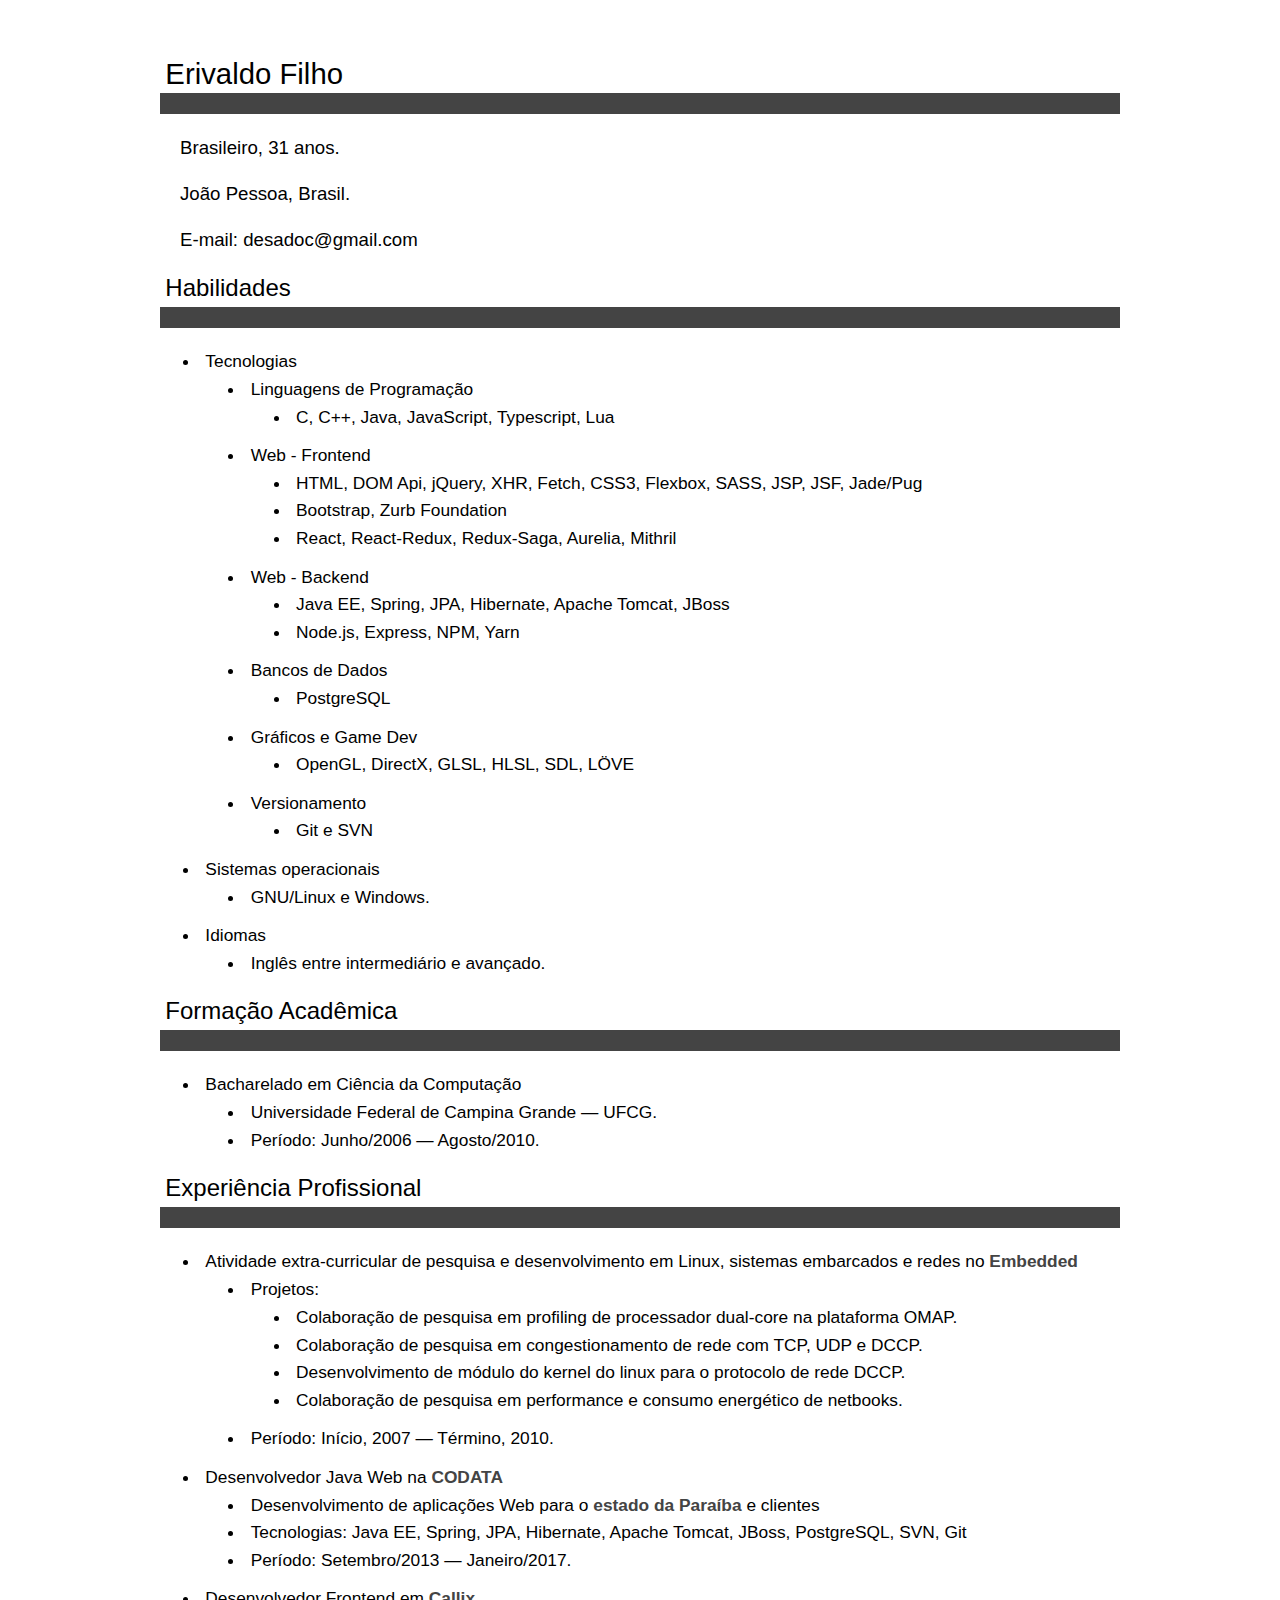
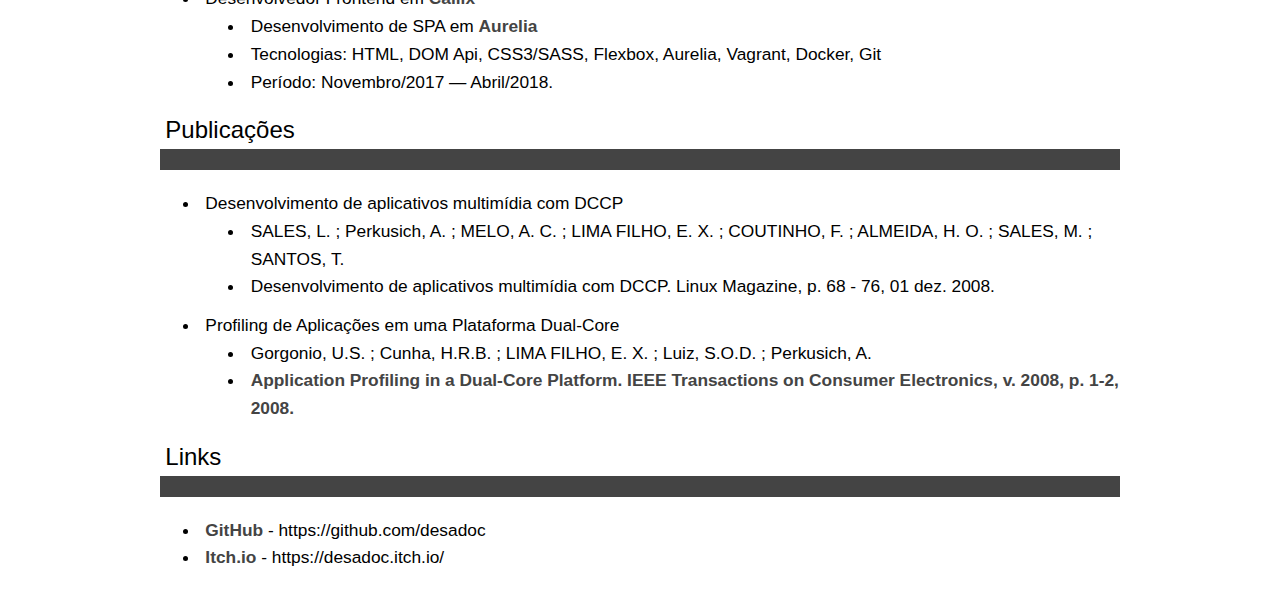
==== cv/index.html @ 2cf868a5 "small update to CV and fixed an error" ====
<html><head><meta http-equiv="Content-Type" content="text/html; charset=UTF-8"/><meta charset="utf-8"/><title>Curriculum Vitae</title><style>//- original html version saved from
//  https://github.com/n2liquid/curriculum
//  or
//- https://rawgithub.com/
//- n2liquid/curriculum-vitae/template/guilherme-vieira-cv.html

	@font-face
	{
		font-family: 'Open Sans';
		font-style: normal;
		font-weight: 300;
		src: url([data-uri]) format('woff');
	}
	*
	{
		-moz-box-sizing: border-box;
		box-sizing: border-box;
	}
	html:not([lang]) [lang]:not([lang="pt-BR"])
	, html[lang="pt-BR"] [lang]:not([lang="pt-BR"])
	, html[lang="en-US"] [lang]:not([lang="en-US"])
	{
		display: none;
	}
	@page
	{
		margin-top: 25mm;
		margin-bottom: 30mm;
		margin-left: 18mm;
		margin-right: 18mm;
	}
	body
	{
		margin: 0;
		font-family: 'Open Sans', 'Helvetica Neue', Helvetica, sans-serif;
		font-size: 13pt;
		line-height: 160%;
	}
	@media screen
	{
		body
		{
			margin-top: 60px;
		}
	}
	a:link
	, a:visited
	{
		color: #444;
		font-weight: bolder;
		text-decoration: none;
	}
	a:hover
	{
		color: #666;
		text-decoration: underline;
	}
	main
	{
		min-width: 496px;
		max-width: 960px;
		margin: 0 auto;
	}
	h1
	, h2
	{
		border-bottom: 16pt solid #444;
		padding: 4pt;
		padding-top: 0;
		font-weight: normal;
	}
	h1
	{
		font-size: 22pt;
	}
	h2
	{
		font-size: 18pt;
	}
	p + ul
	, p + ol
	{
		margin-top: -10px;
	}
	header p
	, header ul
	{
		font-size: 14pt;
	}
	header p
	{
		padding-left: 20px;
	}
	header ul
	{
		list-style-type: none;
	}
	header li
	{
		margin-bottom: 10pt;
	}
	ul
	, ol
	{
		list-style-type: disc;
	}
	li
	{
		padding-left: 4pt;
	}
	li:last-child
	{
		margin-bottom: 8pt;
	}
	body:not(.show-hidden) .hidden
	{
		display: none;
	}
	body.show-hidden .hidden
	{
		opacity: 0.3;
	}
	.page-break
	{
		border-top: 1px dashed lightgrey;
		page-break-before: always;
	}
	.hidden.page-break
	{
		page-break-before: auto;
	}
	@media print
	{
		.page-break
		{
			border-top: 0;
		}
	}

</style></head><body><main><header><h1 class="introduction-heading">Erivaldo Filho</h1><p><span lang="pt-BR">Brasileiro, 31 anos.</span><span lang="en-US">Brazilian, 31 years old.</span></p><p><span lang="pt-BR">João Pessoa, Brasil.</span><span lang="en-US">João Pessoa, Brazil.</span></p><p><span lang="pt-BR">E-mail: desadoc@gmail.com</span><span lang="en-US">E-mail: desadoc@gmail.com</span></p></header><h2 class="skills-heading"><span lang="pt-BR">Habilidades</span><span lang="en-US">Skills</span></h2><ul><li><span lang="pt-BR">Tecnologias</span><span lang="en-US">Technologies</span><ul><li><span lang="pt-BR">Linguagens de Programação</span><span lang="en-US">Programming Languages</span><ul><li><span lang="pt-BR">C, C++, Java, JavaScript, Typescript, Lua</span><span lang="en-US">C, C++, Java, JavaScript, Typescript, Lua</span></li></ul></li><li><span lang="pt-BR">Web - Frontend</span><span lang="en-US">Web - Frontend</span><ul><li><span lang="pt-BR">HTML, DOM Api, jQuery, XHR, Fetch, CSS3, Flexbox, SASS, JSP, JSF, Jade/Pug</span><span lang="en-US">HTML, DOM Api, jQuery, XHR, Fetch, CSS3, Flexbox, SASS, JSP, JSF, Jade/Pug</span></li><li><span lang="pt-BR">Bootstrap, Zurb Foundation</span><span lang="en-US">Bootstrap, Zurb Foundation</span></li><li><span lang="pt-BR">React, React-Redux, Redux-Saga, Aurelia, Mithril</span><span lang="en-US">React, React-Redux, Redux-Saga, Aurelia, Mithril</span></li></ul></li><li><span lang="pt-BR">Web - Backend</span><span lang="en-US">Web - Backend</span><ul><li><span lang="pt-BR">Java EE, Spring, JPA, Hibernate, Apache Tomcat, JBoss</span><span lang="en-US">Java EE, Spring, JPA, Hibernate, Apache Tomcat, JBoss</span></li><li><span lang="pt-BR">Node.js, Express, NPM, Yarn</span><span lang="en-US">Node.js, Express, NPM, Yarn</span></li></ul></li><li><span lang="pt-BR">Bancos de Dados</span><span lang="en-US">Databases</span><ul><li><span lang="pt-BR">PostgreSQL</span><span lang="en-US">PostgreSQL</span></li></ul></li><li><span lang="pt-BR">Gráficos e Game Dev</span><span lang="en-US">Graphics and Game Development</span><ul><li><span lang="pt-BR">OpenGL, DirectX, GLSL, HLSL, SDL, LÖVE</span><span lang="en-US">OpenGL, DirectX, GLSL, HLSL, SDL, LÖVE</span></li></ul></li><li><span lang="pt-BR">Versionamento</span><span lang="en-US">Version Control</span><ul><li><span lang="pt-BR">Git e SVN</span><span lang="en-US">Git and SVN</span></li></ul></li></ul></li><li><span lang="pt-BR">Sistemas operacionais</span><span lang="en-US">Operating systems</span><ul><li><span lang="pt-BR">GNU/Linux e Windows.</span><span lang="en-US">GNU/Linux and Windows.</span></li></ul></li><li><span lang="pt-BR">Idiomas</span><span lang="en-US">Languages</span><ul><li><span lang="pt-BR">Inglês entre intermediário e avançado.</span><span lang="en-US">English (intermediate to advanced) and portuguese (native).</span></li></ul></li></ul><h2 class="education-heading education"><span lang="pt-BR">Formação Acadêmica</span><span lang="en-US">Education</span></h2><ul class="education"><li><span lang="pt-BR">Bacharelado em Ciência da Computação</span><span lang="en-US">Computer Science BSc.</span><ul><li>Universidade Federal de Campina Grande — UFCG.</li><li><span lang="pt-BR">Período: Junho/2006 — Agosto/2010.</span><span lang="en-US">Timespan: June/2006 — August/2010.</span></li></ul></li></ul><h2 class="professional-experience-heading"><span lang="pt-BR">Experiência Profissional</span><span lang="en-US">Professional Experience</span></h2><ol><li><span lang="pt-BR">Atividade extra-curricular de pesquisa e desenvolvimento em
Linux, sistemas embarcados e redes no <a href="http://www.embeddedlab.org/" class="trim">Embedded</a></span><span lang="en-US">Extra curricular research and development on Linux, embedded
systems and network at <a href="http://www.embeddedlab.org/" class="trim">Embedded</a></span><ul><li class="project-details"><span lang="pt-BR">Projetos:<ul><li>Colaboração de pesquisa em profiling de processador
dual-core na plataforma OMAP.</li><li>Colaboração de pesquisa em congestionamento de rede com
TCP, UDP e DCCP.</li><li>Desenvolvimento de módulo do kernel do linux para o
protocolo de rede DCCP.</li><li>Colaboração de pesquisa em performance e consumo
energético de netbooks.</li></ul></span><span lang="en-US">Projects:<ul><li>Research colaboration in dual-core profiling on the OMAP 
platform.</li><li>Research colaboration in network congestioning with TCP, 
UDP and DCCP.</li><li>Development of kernel module code for network 
congestioning control.</li><li>Research on performance and power consumption of netbooks.</li></ul></span></li><li><span lang="pt-BR">Período: Início, 2007 — Término, 2010.</span><span lang="en-US">Timespan: From 2007 — To 2010.</span></li></ul></li><li><span lang="pt-BR">Desenvolvedor Java Web na <a href="http://codata.pb.gov.br/" class="trim">CODATA</a></span><span lang="en-US">Java Web developer at <a href="http://codata.pb.gov.br/" class="trim">CODATA</a></span><ul><li><span lang="pt-BR">Desenvolvimento de aplicações Web para o <a href="http://paraiba.pb.gov.br" class="trim">estado da Paraíba</a> e clientes</span><span lang="en-US">Development of Web applications for the <a href="http://paraiba.pb.gov.br" class="trim">state of Paraíba</a> and clients</span></li><li><span lang="pt-BR">Tecnologias: Java EE, Spring, JPA, Hibernate, Apache Tomcat, JBoss, PostgreSQL, SVN, Git</span><span lang="en-US">Technologies: Java EE, Spring, JPA, Hibernate, Apache Tomcat, JBoss, PostgreSQL, SVN, Git</span></li><li><span lang="pt-BR">Período: Setembro/2013 — Janeiro/2017.</span><span lang="en-US">Timespan: Sep/2013 — Jan/2017.</span></li></ul></li><li><span lang="pt-BR">Desenvolvedor Frontend em <a href="https://www.callix.com.br/" class="trim">Callix</a></span><span lang="en-US">Frontend developer at <a href="https://www.callix.com.br/" class="trim">Callix</a></span><ul><li><span lang="pt-BR">Desenvolvimento de SPA em <a href="https://aurelia.io/" class="trim">Aurelia</a></span><span lang="en-US">Development of Single Page Application in <a href="https://aurelia.io/" class="trim">Aurelia</a></span></li><li><span lang="pt-BR">Tecnologias: HTML, DOM Api, CSS3/SASS, Flexbox, Aurelia, Vagrant, Docker, Git</span><span lang="en-US">Technologies: HTML, DOM Api, CSS3/SASS, Flexbox, Aurelia, Vagrant, Docker, Git</span></li><li><span lang="pt-BR">Período: Novembro/2017 — Abril/2018.</span><span lang="en-US">Timespan: Nov/2017 — Apr/2018.</span></li></ul></li></ol><h2 class="publications-heading"><span lang="pt-BR">Publicações</span><span lang="en-US">Publications</span></h2><ol><li><span lang="pt-BR">Desenvolvimento de aplicativos multimídia com DCCP</span><span lang="en-US">Development of multimedia applications using DCCP</span><ol><li><span>SALES, L. ; Perkusich, A. ; MELO, A. C. ; LIMA FILHO, E. X. ; COUTINHO, F. ; ALMEIDA, H. O. ; SALES, M. ; SANTOS, T.</span></li><li><span>Desenvolvimento de aplicativos multimídia com DCCP. Linux Magazine, p. 68 - 76, 01 dez. 2008.</span></li></ol></li><li><span lang="pt-BR">Profiling de Aplicações em uma Plataforma Dual-Core</span><span lang="en-US">Application Profiling in a Dual-Core Platform</span><ol><li><span>Gorgonio, U.S. ; Cunha, H.R.B. ; LIMA FILHO, E. X. ; Luiz, S.O.D. ; Perkusich, A.</span></li><li><span><a href="http://ieeexplore.ieee.org/document/4588103/" class="trim">Application Profiling in a Dual-Core Platform. IEEE Transactions on Consumer Electronics, v. 2008, p. 1-2, 2008.</a></span></li></ol></li></ol><h2 class="links-heading"><span lang="pt-BR">Links</span><span lang="en-US">Links</span></h2><ol><li><span lang="pt-BR"><a href="https://github.com/desadoc" class="trim">GitHub</a> - https://github.com/desadoc</span><span lang="en-US"><a href="https://github.com/desadoc" class="trim">GitHub</a> - https://github.com/desadoc</span></li><li><span lang="pt-BR"><a href="https://desadoc.itch.io/" class="trim">Itch.io</a> - https://desadoc.itch.io/</span><span lang="en-US"><a href="https://desadoc.itch.io/" class="trim">Itch.io</a> - https://desadoc.itch.io/</span></li></ol></main><script>//- original html version saved from
//  https://github.com/n2liquid/curriculum
//  or
//- https://rawgithub.com/
//- n2liquid/curriculum-vitae/template/guilherme-vieira-cv.html

	[].forEach.call (
		document.querySelectorAll('.trim'), function(element) {
			element.textContent = element.textContent.trim();
		}
	);
	var last_hash = '';
	function parse_hash() {
		document.documentElement.removeAttribute('lang');
		document.body.classList.remove('show-hidden');
		[].forEach.call (
			document.querySelectorAll('.hidden'), function(element) {
				element.classList.remove('hidden');
			}
		);
		window.location.hash.slice(1).split(',').forEach (
			function(parameter) {
				switch(parameter) {
					case '':
						break;
					case 'pt-BR':
					case 'en-US':
						document.documentElement.setAttribute('lang', parameter);
						break;
					case 'show-hidden':
						document.body.classList.add('show-hidden');
						break;
					default:
						var match = /^no-(.+)/.exec(parameter);
						if(match) {
							var topic = match[1];
							[].forEach.call (
								document.querySelectorAll('.' + topic), function(element) {
									element.classList.add('hidden');
								}
							);
						}
						break;
				}
			}
		);
	}
	window.requestAnimationFrame (
		function frame() {
			if(window.location.hash !== last_hash) {
				parse_hash();
				last_hash = window.location.hash;
			}
			window.requestAnimationFrame(frame);
		}
	);
	(function setup_input_handlers() {
		var ctrl_down = false;
		function check_ctrl(event) {
			if(event.key !== "Control") {
				return;
			}
			switch(event.type) {
				case 'keydown':
					ctrl_down = true;
					break;
				case 'keyup':
					ctrl_down = false;
					break;
			}
		}
		document.body.addEventListener('keydown', check_ctrl);
		document.body.addEventListener('keyup', check_ctrl);
		document.body.addEventListener (
			'click', function(event) {
				if(!ctrl_down) {
					return;
				}
				var first_block_element = (function() {
					var block_elements = find_parents_and_self (
						event.target, function(element) {
							var display = window.getComputedStyle(element).getPropertyValue('display');
							var block_values = [
								'block'
								, 'list-item'
								, 'table'
								, 'table-caption'
								, 'table-row'
							];
							if(block_values.indexOf(display) !== -1) {
								return true;
							}
						}
					);
					return block_elements[0];
				})();
				if(!first_block_element) {
					return;
				}
				first_block_element.classList.toggle('page-break');
			}
		);
	})();
	function find_parents_and_self(element, predicate) {
		var results = find_parents(element, predicate);
		if(predicate(element)) {
			results.unshift(element);
		}
		return results;
	}
	function find_parents(element, predicate) {
		var results = [];
		for (
			element = element.parentElement
			; element != null
			; element = element.parentElement
		) {
			if(predicate(element)) {
				results.push(element);
			}
		}
		return results;
	}
</script></body></html>
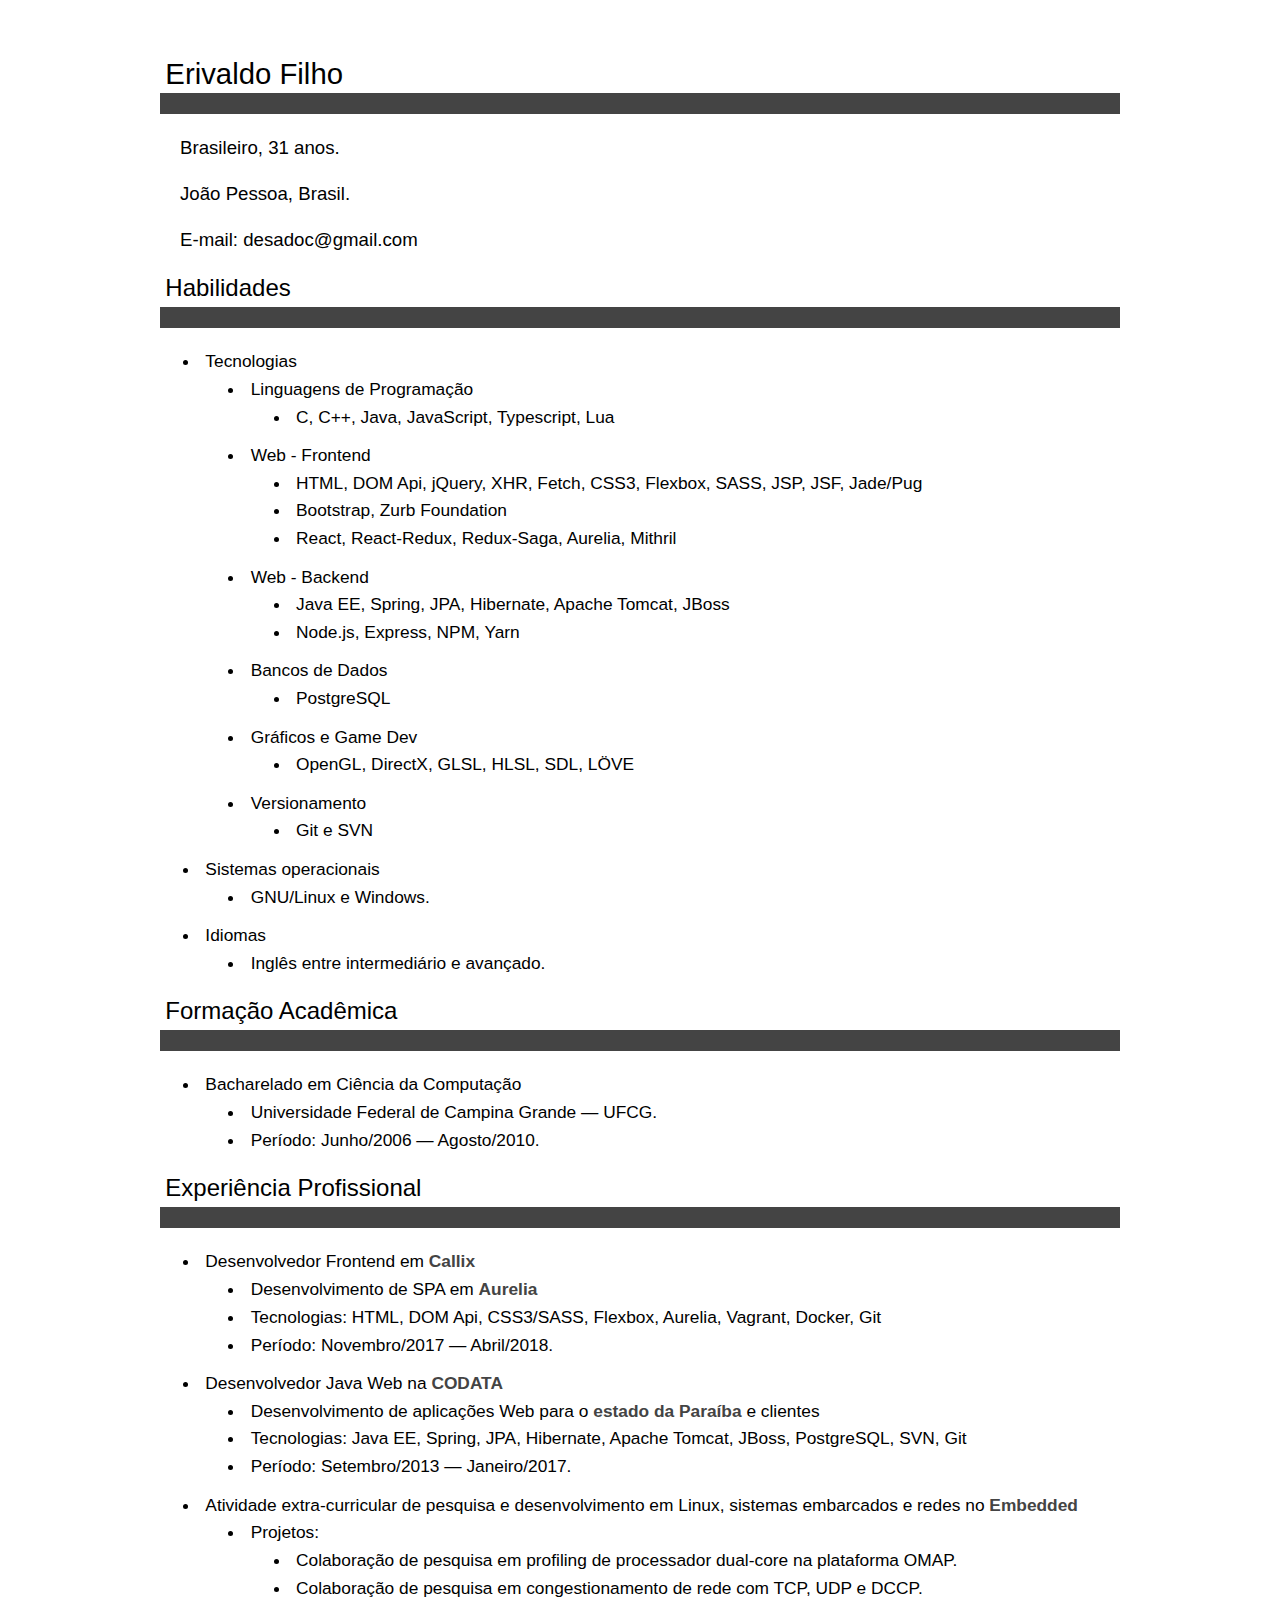
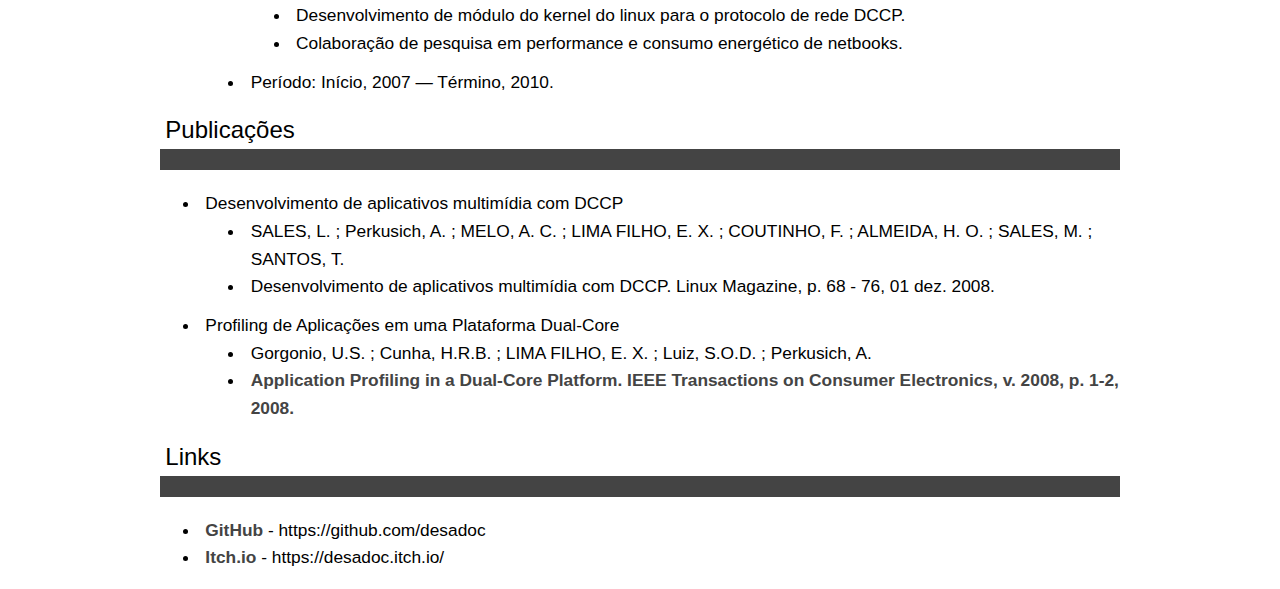
==== commit af1cfb35: "Minor correction" ====
--- a/cv/index.html
+++ b/cv/index.html
@@ -137,16 +137,16 @@
 		}
 	}
 
-</style></head><body><main><header><h1 class="introduction-heading">Erivaldo Filho</h1><p><span lang="pt-BR">Brasileiro, 31 anos.</span><span lang="en-US">Brazilian, 31 years old.</span></p><p><span lang="pt-BR">João Pessoa, Brasil.</span><span lang="en-US">João Pessoa, Brazil.</span></p><p><span lang="pt-BR">E-mail: desadoc@gmail.com</span><span lang="en-US">E-mail: desadoc@gmail.com</span></p></header><h2 class="skills-heading"><span lang="pt-BR">Habilidades</span><span lang="en-US">Skills</span></h2><ul><li><span lang="pt-BR">Tecnologias</span><span lang="en-US">Technologies</span><ul><li><span lang="pt-BR">Linguagens de Programação</span><span lang="en-US">Programming Languages</span><ul><li><span lang="pt-BR">C, C++, Java, JavaScript, Typescript, Lua</span><span lang="en-US">C, C++, Java, JavaScript, Typescript, Lua</span></li></ul></li><li><span lang="pt-BR">Web - Frontend</span><span lang="en-US">Web - Frontend</span><ul><li><span lang="pt-BR">HTML, DOM Api, jQuery, XHR, Fetch, CSS3, Flexbox, SASS, JSP, JSF, Jade/Pug</span><span lang="en-US">HTML, DOM Api, jQuery, XHR, Fetch, CSS3, Flexbox, SASS, JSP, JSF, Jade/Pug</span></li><li><span lang="pt-BR">Bootstrap, Zurb Foundation</span><span lang="en-US">Bootstrap, Zurb Foundation</span></li><li><span lang="pt-BR">React, React-Redux, Redux-Saga, Aurelia, Mithril</span><span lang="en-US">React, React-Redux, Redux-Saga, Aurelia, Mithril</span></li></ul></li><li><span lang="pt-BR">Web - Backend</span><span lang="en-US">Web - Backend</span><ul><li><span lang="pt-BR">Java EE, Spring, JPA, Hibernate, Apache Tomcat, JBoss</span><span lang="en-US">Java EE, Spring, JPA, Hibernate, Apache Tomcat, JBoss</span></li><li><span lang="pt-BR">Node.js, Express, NPM, Yarn</span><span lang="en-US">Node.js, Express, NPM, Yarn</span></li></ul></li><li><span lang="pt-BR">Bancos de Dados</span><span lang="en-US">Databases</span><ul><li><span lang="pt-BR">PostgreSQL</span><span lang="en-US">PostgreSQL</span></li></ul></li><li><span lang="pt-BR">Gráficos e Game Dev</span><span lang="en-US">Graphics and Game Development</span><ul><li><span lang="pt-BR">OpenGL, DirectX, GLSL, HLSL, SDL, LÖVE</span><span lang="en-US">OpenGL, DirectX, GLSL, HLSL, SDL, LÖVE</span></li></ul></li><li><span lang="pt-BR">Versionamento</span><span lang="en-US">Version Control</span><ul><li><span lang="pt-BR">Git e SVN</span><span lang="en-US">Git and SVN</span></li></ul></li></ul></li><li><span lang="pt-BR">Sistemas operacionais</span><span lang="en-US">Operating systems</span><ul><li><span lang="pt-BR">GNU/Linux e Windows.</span><span lang="en-US">GNU/Linux and Windows.</span></li></ul></li><li><span lang="pt-BR">Idiomas</span><span lang="en-US">Languages</span><ul><li><span lang="pt-BR">Inglês entre intermediário e avançado.</span><span lang="en-US">English (intermediate to advanced) and portuguese (native).</span></li></ul></li></ul><h2 class="education-heading education"><span lang="pt-BR">Formação Acadêmica</span><span lang="en-US">Education</span></h2><ul class="education"><li><span lang="pt-BR">Bacharelado em Ciência da Computação</span><span lang="en-US">Computer Science BSc.</span><ul><li>Universidade Federal de Campina Grande — UFCG.</li><li><span lang="pt-BR">Período: Junho/2006 — Agosto/2010.</span><span lang="en-US">Timespan: June/2006 — August/2010.</span></li></ul></li></ul><h2 class="professional-experience-heading"><span lang="pt-BR">Experiência Profissional</span><span lang="en-US">Professional Experience</span></h2><ol><li><span lang="pt-BR">Atividade extra-curricular de pesquisa e desenvolvimento em
-Linux, sistemas embarcados e redes no <a href="http://www.embeddedlab.org/" class="trim">Embedded</a></span><span lang="en-US">Extra curricular research and development on Linux, embedded
-systems and network at <a href="http://www.embeddedlab.org/" class="trim">Embedded</a></span><ul><li class="project-details"><span lang="pt-BR">Projetos:<ul><li>Colaboração de pesquisa em profiling de processador
+</style></head><body><main><header><h1 class="introduction-heading">Erivaldo Filho</h1><p><span lang="pt-BR">Brasileiro, 31 anos.</span><span lang="en-US">Brazilian, 31 years old.</span></p><p><span lang="pt-BR">João Pessoa, Brasil.</span><span lang="en-US">João Pessoa, Brazil.</span></p><p><span lang="pt-BR">E-mail: desadoc@gmail.com</span><span lang="en-US">E-mail: desadoc@gmail.com</span></p></header><h2 class="skills-heading"><span lang="pt-BR">Habilidades</span><span lang="en-US">Skills</span></h2><ul><li><span lang="pt-BR">Tecnologias</span><span lang="en-US">Technologies</span><ul><li><span lang="pt-BR">Linguagens de Programação</span><span lang="en-US">Programming Languages</span><ul><li><span lang="pt-BR">C, C++, Java, JavaScript, Typescript, Lua</span><span lang="en-US">C, C++, Java, JavaScript, Typescript, Lua</span></li></ul></li><li><span lang="pt-BR">Web - Frontend</span><span lang="en-US">Web - Frontend</span><ul><li><span lang="pt-BR">HTML, DOM Api, jQuery, XHR, Fetch, CSS3, Flexbox, SASS, JSP, JSF, Jade/Pug</span><span lang="en-US">HTML, DOM Api, jQuery, XHR, Fetch, CSS3, Flexbox, SASS, JSP, JSF, Jade/Pug</span></li><li><span lang="pt-BR">Bootstrap, Zurb Foundation</span><span lang="en-US">Bootstrap, Zurb Foundation</span></li><li><span lang="pt-BR">React, React-Redux, Redux-Saga, Aurelia, Mithril</span><span lang="en-US">React, React-Redux, Redux-Saga, Aurelia, Mithril</span></li></ul></li><li><span lang="pt-BR">Web - Backend</span><span lang="en-US">Web - Backend</span><ul><li><span lang="pt-BR">Java EE, Spring, JPA, Hibernate, Apache Tomcat, JBoss</span><span lang="en-US">Java EE, Spring, JPA, Hibernate, Apache Tomcat, JBoss</span></li><li><span lang="pt-BR">Node.js, Express, NPM, Yarn</span><span lang="en-US">Node.js, Express, NPM, Yarn</span></li></ul></li><li><span lang="pt-BR">Bancos de Dados</span><span lang="en-US">Databases</span><ul><li><span lang="pt-BR">PostgreSQL</span><span lang="en-US">PostgreSQL</span></li></ul></li><li><span lang="pt-BR">Gráficos e Game Dev</span><span lang="en-US">Graphics and Game Development</span><ul><li><span lang="pt-BR">OpenGL, DirectX, GLSL, HLSL, SDL, LÖVE</span><span lang="en-US">OpenGL, DirectX, GLSL, HLSL, SDL, LÖVE</span></li></ul></li><li><span lang="pt-BR">Versionamento</span><span lang="en-US">Version Control</span><ul><li><span lang="pt-BR">Git e SVN</span><span lang="en-US">Git and SVN</span></li></ul></li></ul></li><li><span lang="pt-BR">Sistemas operacionais</span><span lang="en-US">Operating systems</span><ul><li><span lang="pt-BR">GNU/Linux e Windows.</span><span lang="en-US">GNU/Linux and Windows.</span></li></ul></li><li><span lang="pt-BR">Idiomas</span><span lang="en-US">Languages</span><ul><li><span lang="pt-BR">Inglês entre intermediário e avançado.</span><span lang="en-US">English (intermediate to advanced) and portuguese (native).</span></li></ul></li></ul><h2 class="education-heading education"><span lang="pt-BR">Formação Acadêmica</span><span lang="en-US">Education</span></h2><ul class="education"><li><span lang="pt-BR">Bacharelado em Ciência da Computação</span><span lang="en-US">Computer Science BSc.</span><ul><li>Universidade Federal de Campina Grande — UFCG.</li><li><span lang="pt-BR">Período: Junho/2006 — Agosto/2010.</span><span lang="en-US">Timespan: June/2006 — August/2010.</span></li></ul></li></ul><h2 class="professional-experience-heading"><span lang="pt-BR">Experiência Profissional</span><span lang="en-US">Professional Experience</span></h2><ol><li><span lang="pt-BR">Desenvolvedor Frontend em <a class="trim" href="https://www.callix.com.br/">Callix</a></span><span lang="en-US">Frontend developer at <a class="trim" href="https://www.callix.com.br/">Callix</a></span><ul><li><span lang="pt-BR">Desenvolvimento de SPA em <a class="trim" href="https://aurelia.io/">Aurelia</a></span><span lang="en-US">Development of Single Page Application in <a class="trim" href="https://aurelia.io/">Aurelia</a></span></li><li><span lang="pt-BR">Tecnologias: HTML, DOM Api, CSS3/SASS, Flexbox, Aurelia, Vagrant, Docker, Git</span><span lang="en-US">Technologies: HTML, DOM Api, CSS3/SASS, Flexbox, Aurelia, Vagrant, Docker, Git</span></li><li><span lang="pt-BR">Período: Novembro/2017 — Abril/2018.</span><span lang="en-US">Timespan: Nov/2017 — Apr/2018.</span></li></ul></li><li><span lang="pt-BR">Desenvolvedor Java Web na <a class="trim" href="http://codata.pb.gov.br/">CODATA</a></span><span lang="en-US">Java Web developer at <a class="trim" href="http://codata.pb.gov.br/">CODATA</a></span><ul><li><span lang="pt-BR">Desenvolvimento de aplicações Web para o <a class="trim" href="http://paraiba.pb.gov.br">estado da Paraíba</a> e clientes</span><span lang="en-US">Development of Web applications for the <a class="trim" href="http://paraiba.pb.gov.br">state of Paraíba</a> and clients</span></li><li><span lang="pt-BR">Tecnologias: Java EE, Spring, JPA, Hibernate, Apache Tomcat, JBoss, PostgreSQL, SVN, Git</span><span lang="en-US">Technologies: Java EE, Spring, JPA, Hibernate, Apache Tomcat, JBoss, PostgreSQL, SVN, Git</span></li><li><span lang="pt-BR">Período: Setembro/2013 — Janeiro/2017.</span><span lang="en-US">Timespan: Sep/2013 — Jan/2017.</span></li></ul></li><li><span lang="pt-BR">Atividade extra-curricular de pesquisa e desenvolvimento em
+Linux, sistemas embarcados e redes no <a class="trim" href="http://www.embeddedlab.org/">Embedded</a></span><span lang="en-US">Extra curricular research and development on Linux, embedded
+systems and network at <a class="trim" href="http://www.embeddedlab.org/">Embedded</a></span><ul><li class="project-details"><span lang="pt-BR">Projetos:<ul><li>Colaboração de pesquisa em profiling de processador
 dual-core na plataforma OMAP.</li><li>Colaboração de pesquisa em congestionamento de rede com
 TCP, UDP e DCCP.</li><li>Desenvolvimento de módulo do kernel do linux para o
 protocolo de rede DCCP.</li><li>Colaboração de pesquisa em performance e consumo
 energético de netbooks.</li></ul></span><span lang="en-US">Projects:<ul><li>Research colaboration in dual-core profiling on the OMAP 
 platform.</li><li>Research colaboration in network congestioning with TCP, 
 UDP and DCCP.</li><li>Development of kernel module code for network 
-congestioning control.</li><li>Research on performance and power consumption of netbooks.</li></ul></span></li><li><span lang="pt-BR">Período: Início, 2007 — Término, 2010.</span><span lang="en-US">Timespan: From 2007 — To 2010.</span></li></ul></li><li><span lang="pt-BR">Desenvolvedor Java Web na <a href="http://codata.pb.gov.br/" class="trim">CODATA</a></span><span lang="en-US">Java Web developer at <a href="http://codata.pb.gov.br/" class="trim">CODATA</a></span><ul><li><span lang="pt-BR">Desenvolvimento de aplicações Web para o <a href="http://paraiba.pb.gov.br" class="trim">estado da Paraíba</a> e clientes</span><span lang="en-US">Development of Web applications for the <a href="http://paraiba.pb.gov.br" class="trim">state of Paraíba</a> and clients</span></li><li><span lang="pt-BR">Tecnologias: Java EE, Spring, JPA, Hibernate, Apache Tomcat, JBoss, PostgreSQL, SVN, Git</span><span lang="en-US">Technologies: Java EE, Spring, JPA, Hibernate, Apache Tomcat, JBoss, PostgreSQL, SVN, Git</span></li><li><span lang="pt-BR">Período: Setembro/2013 — Janeiro/2017.</span><span lang="en-US">Timespan: Sep/2013 — Jan/2017.</span></li></ul></li><li><span lang="pt-BR">Desenvolvedor Frontend em <a href="https://www.callix.com.br/" class="trim">Callix</a></span><span lang="en-US">Frontend developer at <a href="https://www.callix.com.br/" class="trim">Callix</a></span><ul><li><span lang="pt-BR">Desenvolvimento de SPA em <a href="https://aurelia.io/" class="trim">Aurelia</a></span><span lang="en-US">Development of Single Page Application in <a href="https://aurelia.io/" class="trim">Aurelia</a></span></li><li><span lang="pt-BR">Tecnologias: HTML, DOM Api, CSS3/SASS, Flexbox, Aurelia, Vagrant, Docker, Git</span><span lang="en-US">Technologies: HTML, DOM Api, CSS3/SASS, Flexbox, Aurelia, Vagrant, Docker, Git</span></li><li><span lang="pt-BR">Período: Novembro/2017 — Abril/2018.</span><span lang="en-US">Timespan: Nov/2017 — Apr/2018.</span></li></ul></li></ol><h2 class="publications-heading"><span lang="pt-BR">Publicações</span><span lang="en-US">Publications</span></h2><ol><li><span lang="pt-BR">Desenvolvimento de aplicativos multimídia com DCCP</span><span lang="en-US">Development of multimedia applications using DCCP</span><ol><li><span>SALES, L. ; Perkusich, A. ; MELO, A. C. ; LIMA FILHO, E. X. ; COUTINHO, F. ; ALMEIDA, H. O. ; SALES, M. ; SANTOS, T.</span></li><li><span>Desenvolvimento de aplicativos multimídia com DCCP. Linux Magazine, p. 68 - 76, 01 dez. 2008.</span></li></ol></li><li><span lang="pt-BR">Profiling de Aplicações em uma Plataforma Dual-Core</span><span lang="en-US">Application Profiling in a Dual-Core Platform</span><ol><li><span>Gorgonio, U.S. ; Cunha, H.R.B. ; LIMA FILHO, E. X. ; Luiz, S.O.D. ; Perkusich, A.</span></li><li><span><a href="http://ieeexplore.ieee.org/document/4588103/" class="trim">Application Profiling in a Dual-Core Platform. IEEE Transactions on Consumer Electronics, v. 2008, p. 1-2, 2008.</a></span></li></ol></li></ol><h2 class="links-heading"><span lang="pt-BR">Links</span><span lang="en-US">Links</span></h2><ol><li><span lang="pt-BR"><a href="https://github.com/desadoc" class="trim">GitHub</a> - https://github.com/desadoc</span><span lang="en-US"><a href="https://github.com/desadoc" class="trim">GitHub</a> - https://github.com/desadoc</span></li><li><span lang="pt-BR"><a href="https://desadoc.itch.io/" class="trim">Itch.io</a> - https://desadoc.itch.io/</span><span lang="en-US"><a href="https://desadoc.itch.io/" class="trim">Itch.io</a> - https://desadoc.itch.io/</span></li></ol></main><script>//- original html version saved from
+congestioning control.</li><li>Research on performance and power consumption of netbooks.</li></ul></span></li><li><span lang="pt-BR">Período: Início, 2007 — Término, 2010.</span><span lang="en-US">Timespan: From 2007 — To 2010.</span></li></ul></li></ol><h2 class="publications-heading"><span lang="pt-BR">Publicações</span><span lang="en-US">Publications</span></h2><ol><li><span lang="pt-BR">Desenvolvimento de aplicativos multimídia com DCCP</span><span lang="en-US">Development of multimedia applications using DCCP</span><ol><li><span>SALES, L. ; Perkusich, A. ; MELO, A. C. ; LIMA FILHO, E. X. ; COUTINHO, F. ; ALMEIDA, H. O. ; SALES, M. ; SANTOS, T.</span></li><li><span>Desenvolvimento de aplicativos multimídia com DCCP. Linux Magazine, p. 68 - 76, 01 dez. 2008.</span></li></ol></li><li><span lang="pt-BR">Profiling de Aplicações em uma Plataforma Dual-Core</span><span lang="en-US">Application Profiling in a Dual-Core Platform</span><ol><li><span>Gorgonio, U.S. ; Cunha, H.R.B. ; LIMA FILHO, E. X. ; Luiz, S.O.D. ; Perkusich, A.</span></li><li><span><a class="trim" href="http://ieeexplore.ieee.org/document/4588103/">Application Profiling in a Dual-Core Platform. IEEE Transactions on Consumer Electronics, v. 2008, p. 1-2, 2008.</a></span></li></ol></li></ol><h2 class="links-heading"><span lang="pt-BR">Links</span><span lang="en-US">Links</span></h2><ol><li><span lang="pt-BR"><a class="trim" href="https://github.com/desadoc">GitHub</a> - https://github.com/desadoc</span><span lang="en-US"><a class="trim" href="https://github.com/desadoc">GitHub</a> - https://github.com/desadoc</span></li><li><span lang="pt-BR"><a class="trim" href="https://desadoc.itch.io/">Itch.io</a> - https://desadoc.itch.io/</span><span lang="en-US"><a class="trim" href="https://desadoc.itch.io/">Itch.io</a> - https://desadoc.itch.io/</span></li></ol></main><script>//- original html version saved from
 //  https://github.com/n2liquid/curriculum
 //  or
 //- https://rawgithub.com/
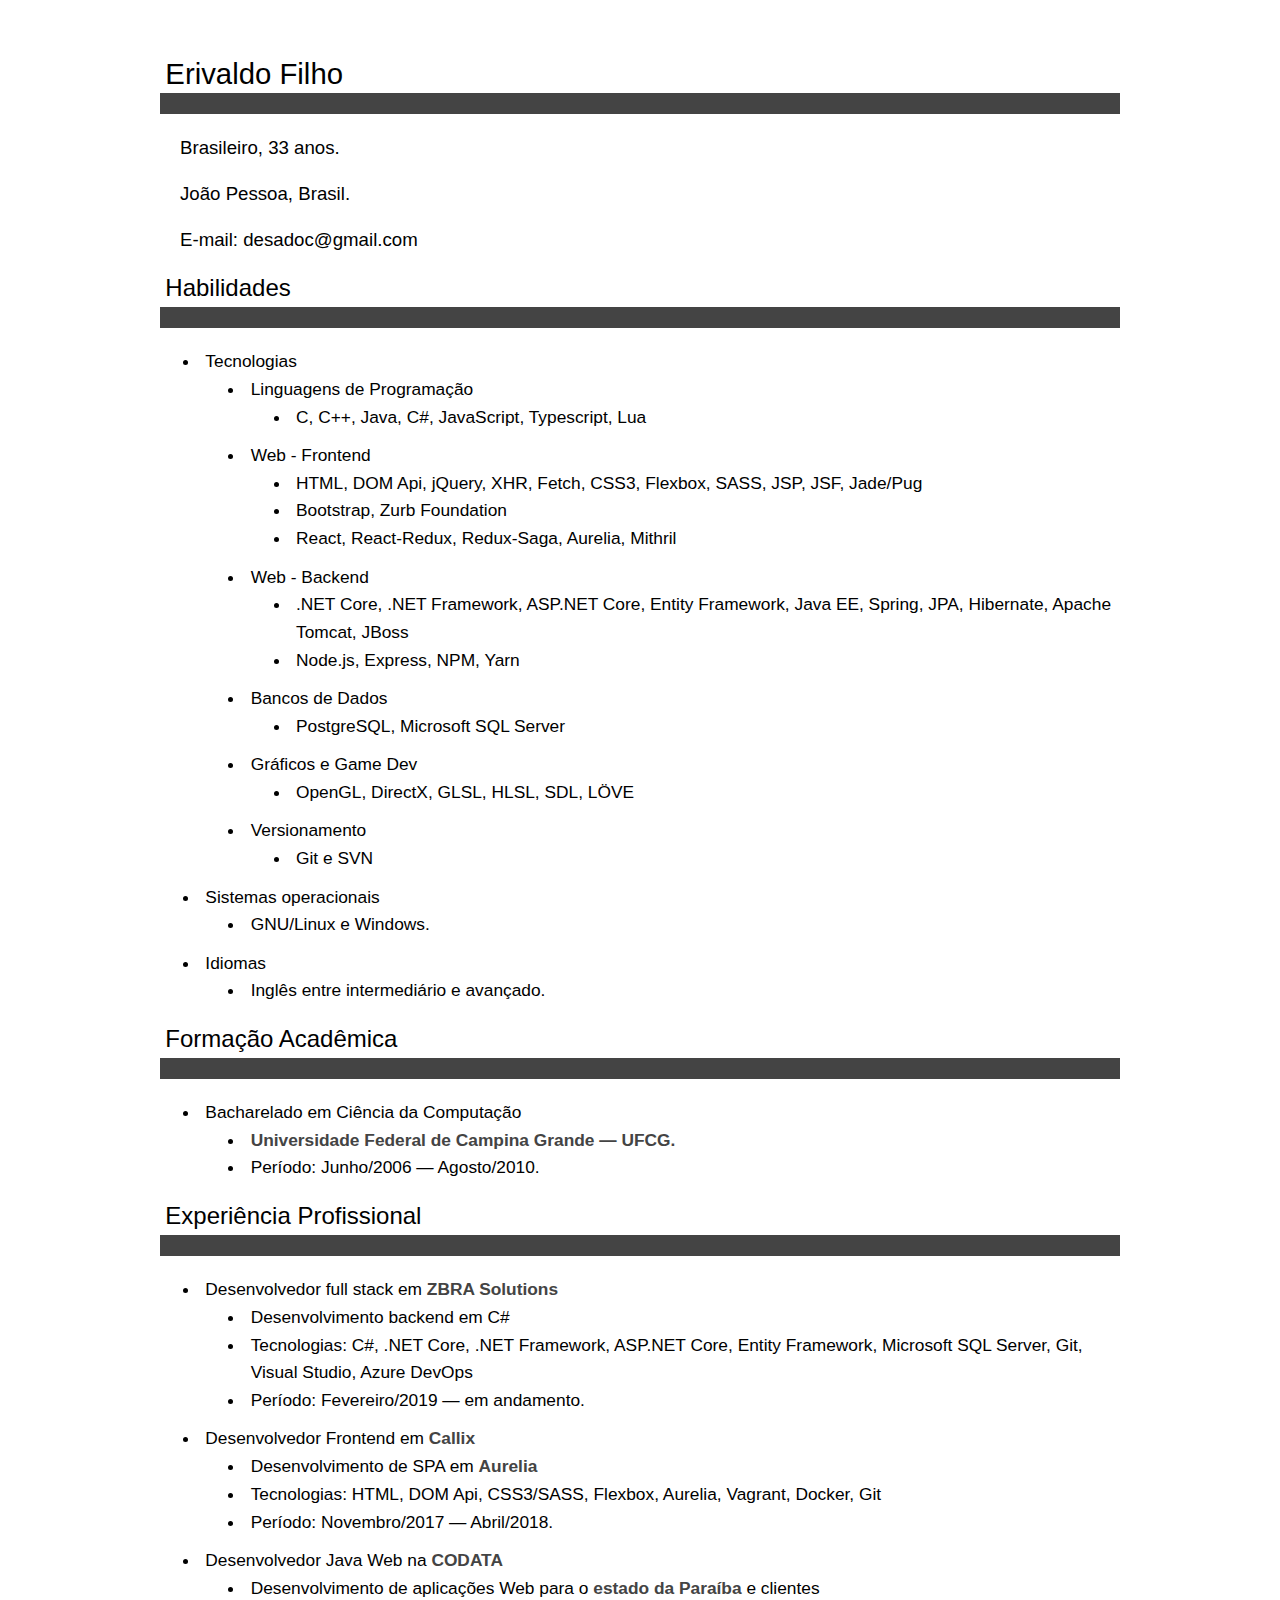
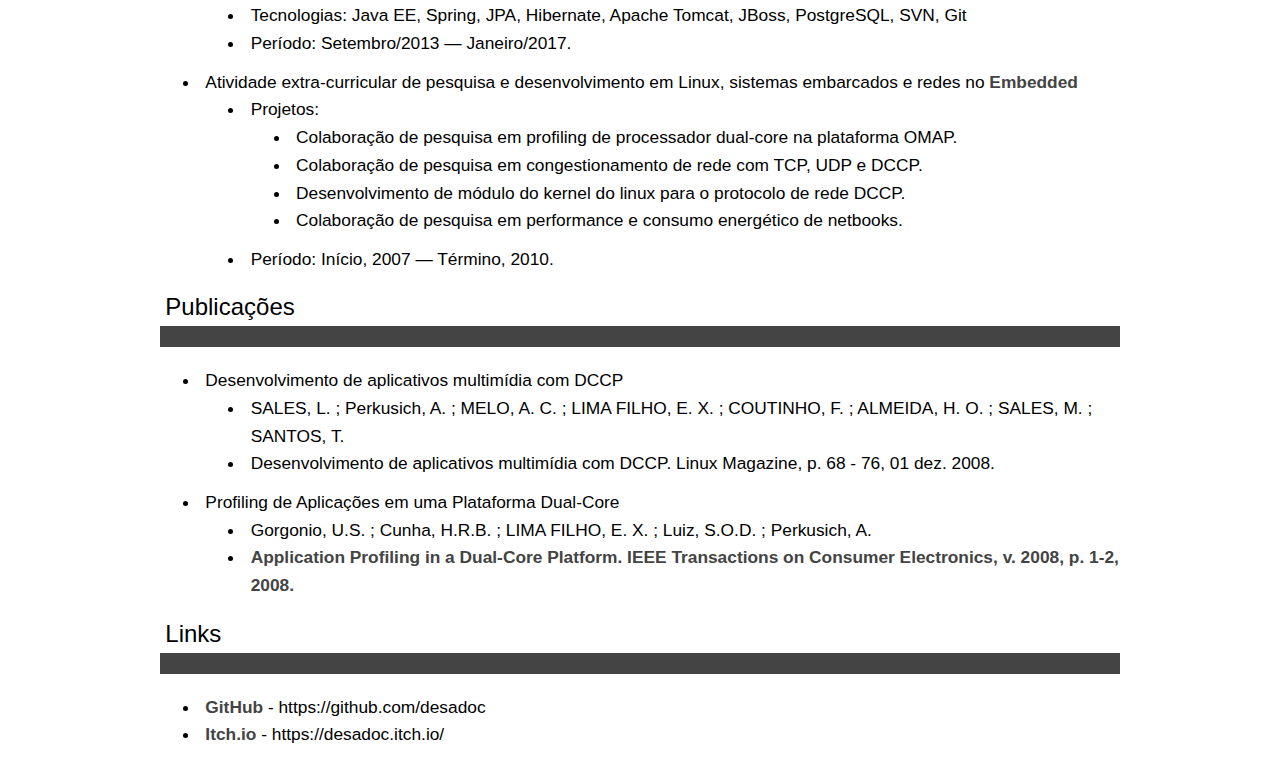
==== commit 272f0913: "Curriculum updated" ====
--- a/cv/index.html
+++ b/cv/index.html
@@ -137,7 +137,7 @@
 		}
 	}
 
-</style></head><body><main><header><h1 class="introduction-heading">Erivaldo Filho</h1><p><span lang="pt-BR">Brasileiro, 31 anos.</span><span lang="en-US">Brazilian, 31 years old.</span></p><p><span lang="pt-BR">João Pessoa, Brasil.</span><span lang="en-US">João Pessoa, Brazil.</span></p><p><span lang="pt-BR">E-mail: desadoc@gmail.com</span><span lang="en-US">E-mail: desadoc@gmail.com</span></p></header><h2 class="skills-heading"><span lang="pt-BR">Habilidades</span><span lang="en-US">Skills</span></h2><ul><li><span lang="pt-BR">Tecnologias</span><span lang="en-US">Technologies</span><ul><li><span lang="pt-BR">Linguagens de Programação</span><span lang="en-US">Programming Languages</span><ul><li><span lang="pt-BR">C, C++, Java, JavaScript, Typescript, Lua</span><span lang="en-US">C, C++, Java, JavaScript, Typescript, Lua</span></li></ul></li><li><span lang="pt-BR">Web - Frontend</span><span lang="en-US">Web - Frontend</span><ul><li><span lang="pt-BR">HTML, DOM Api, jQuery, XHR, Fetch, CSS3, Flexbox, SASS, JSP, JSF, Jade/Pug</span><span lang="en-US">HTML, DOM Api, jQuery, XHR, Fetch, CSS3, Flexbox, SASS, JSP, JSF, Jade/Pug</span></li><li><span lang="pt-BR">Bootstrap, Zurb Foundation</span><span lang="en-US">Bootstrap, Zurb Foundation</span></li><li><span lang="pt-BR">React, React-Redux, Redux-Saga, Aurelia, Mithril</span><span lang="en-US">React, React-Redux, Redux-Saga, Aurelia, Mithril</span></li></ul></li><li><span lang="pt-BR">Web - Backend</span><span lang="en-US">Web - Backend</span><ul><li><span lang="pt-BR">Java EE, Spring, JPA, Hibernate, Apache Tomcat, JBoss</span><span lang="en-US">Java EE, Spring, JPA, Hibernate, Apache Tomcat, JBoss</span></li><li><span lang="pt-BR">Node.js, Express, NPM, Yarn</span><span lang="en-US">Node.js, Express, NPM, Yarn</span></li></ul></li><li><span lang="pt-BR">Bancos de Dados</span><span lang="en-US">Databases</span><ul><li><span lang="pt-BR">PostgreSQL</span><span lang="en-US">PostgreSQL</span></li></ul></li><li><span lang="pt-BR">Gráficos e Game Dev</span><span lang="en-US">Graphics and Game Development</span><ul><li><span lang="pt-BR">OpenGL, DirectX, GLSL, HLSL, SDL, LÖVE</span><span lang="en-US">OpenGL, DirectX, GLSL, HLSL, SDL, LÖVE</span></li></ul></li><li><span lang="pt-BR">Versionamento</span><span lang="en-US">Version Control</span><ul><li><span lang="pt-BR">Git e SVN</span><span lang="en-US">Git and SVN</span></li></ul></li></ul></li><li><span lang="pt-BR">Sistemas operacionais</span><span lang="en-US">Operating systems</span><ul><li><span lang="pt-BR">GNU/Linux e Windows.</span><span lang="en-US">GNU/Linux and Windows.</span></li></ul></li><li><span lang="pt-BR">Idiomas</span><span lang="en-US">Languages</span><ul><li><span lang="pt-BR">Inglês entre intermediário e avançado.</span><span lang="en-US">English (intermediate to advanced) and portuguese (native).</span></li></ul></li></ul><h2 class="education-heading education"><span lang="pt-BR">Formação Acadêmica</span><span lang="en-US">Education</span></h2><ul class="education"><li><span lang="pt-BR">Bacharelado em Ciência da Computação</span><span lang="en-US">Computer Science BSc.</span><ul><li>Universidade Federal de Campina Grande — UFCG.</li><li><span lang="pt-BR">Período: Junho/2006 — Agosto/2010.</span><span lang="en-US">Timespan: June/2006 — August/2010.</span></li></ul></li></ul><h2 class="professional-experience-heading"><span lang="pt-BR">Experiência Profissional</span><span lang="en-US">Professional Experience</span></h2><ol><li><span lang="pt-BR">Desenvolvedor Frontend em <a class="trim" href="https://www.callix.com.br/">Callix</a></span><span lang="en-US">Frontend developer at <a class="trim" href="https://www.callix.com.br/">Callix</a></span><ul><li><span lang="pt-BR">Desenvolvimento de SPA em <a class="trim" href="https://aurelia.io/">Aurelia</a></span><span lang="en-US">Development of Single Page Application in <a class="trim" href="https://aurelia.io/">Aurelia</a></span></li><li><span lang="pt-BR">Tecnologias: HTML, DOM Api, CSS3/SASS, Flexbox, Aurelia, Vagrant, Docker, Git</span><span lang="en-US">Technologies: HTML, DOM Api, CSS3/SASS, Flexbox, Aurelia, Vagrant, Docker, Git</span></li><li><span lang="pt-BR">Período: Novembro/2017 — Abril/2018.</span><span lang="en-US">Timespan: Nov/2017 — Apr/2018.</span></li></ul></li><li><span lang="pt-BR">Desenvolvedor Java Web na <a class="trim" href="http://codata.pb.gov.br/">CODATA</a></span><span lang="en-US">Java Web developer at <a class="trim" href="http://codata.pb.gov.br/">CODATA</a></span><ul><li><span lang="pt-BR">Desenvolvimento de aplicações Web para o <a class="trim" href="http://paraiba.pb.gov.br">estado da Paraíba</a> e clientes</span><span lang="en-US">Development of Web applications for the <a class="trim" href="http://paraiba.pb.gov.br">state of Paraíba</a> and clients</span></li><li><span lang="pt-BR">Tecnologias: Java EE, Spring, JPA, Hibernate, Apache Tomcat, JBoss, PostgreSQL, SVN, Git</span><span lang="en-US">Technologies: Java EE, Spring, JPA, Hibernate, Apache Tomcat, JBoss, PostgreSQL, SVN, Git</span></li><li><span lang="pt-BR">Período: Setembro/2013 — Janeiro/2017.</span><span lang="en-US">Timespan: Sep/2013 — Jan/2017.</span></li></ul></li><li><span lang="pt-BR">Atividade extra-curricular de pesquisa e desenvolvimento em
+</style></head><body><main><header><h1 class="introduction-heading">Erivaldo Filho</h1><p><span lang="pt-BR">Brasileiro, 33 anos.</span><span lang="en-US">Brazilian, 33 years old.</span></p><p><span lang="pt-BR">João Pessoa, Brasil.</span><span lang="en-US">João Pessoa, Brazil.</span></p><p><span lang="pt-BR">E-mail: desadoc@gmail.com</span><span lang="en-US">E-mail: desadoc@gmail.com</span></p></header><h2 class="skills-heading"><span lang="pt-BR">Habilidades</span><span lang="en-US">Skills</span></h2><ul><li><span lang="pt-BR">Tecnologias</span><span lang="en-US">Technologies</span><ul><li><span lang="pt-BR">Linguagens de Programação</span><span lang="en-US">Programming Languages</span><ul><li><span lang="pt-BR">C, C++, Java, C#, JavaScript, Typescript, Lua</span><span lang="en-US">C, C++, Java, C#, JavaScript, Typescript, Lua</span></li></ul></li><li><span lang="pt-BR">Web - Frontend</span><span lang="en-US">Web - Frontend</span><ul><li><span lang="pt-BR">HTML, DOM Api, jQuery, XHR, Fetch, CSS3, Flexbox, SASS, JSP, JSF, Jade/Pug</span><span lang="en-US">HTML, DOM Api, jQuery, XHR, Fetch, CSS3, Flexbox, SASS, JSP, JSF, Jade/Pug</span></li><li><span lang="pt-BR">Bootstrap, Zurb Foundation</span><span lang="en-US">Bootstrap, Zurb Foundation</span></li><li><span lang="pt-BR">React, React-Redux, Redux-Saga, Aurelia, Mithril</span><span lang="en-US">React, React-Redux, Redux-Saga, Aurelia, Mithril</span></li></ul></li><li><span lang="pt-BR">Web - Backend</span><span lang="en-US">Web - Backend</span><ul><li><span lang="pt-BR">.NET Core, .NET Framework, ASP.NET Core, Entity Framework, Java EE, Spring, JPA, Hibernate, Apache Tomcat, JBoss</span><span lang="en-US">.NET Core, .NET Framework, ASP.NET Core, Entity Framework, Java EE, Spring, JPA, Hibernate, Apache Tomcat, JBoss</span></li><li><span lang="pt-BR">Node.js, Express, NPM, Yarn</span><span lang="en-US">Node.js, Express, NPM, Yarn</span></li></ul></li><li><span lang="pt-BR">Bancos de Dados</span><span lang="en-US">Databases</span><ul><li><span lang="pt-BR">PostgreSQL, Microsoft SQL Server</span><span lang="en-US">PostgreSQL, Microsoft SQL Server</span></li></ul></li><li><span lang="pt-BR">Gráficos e Game Dev</span><span lang="en-US">Graphics and Game Development</span><ul><li><span lang="pt-BR">OpenGL, DirectX, GLSL, HLSL, SDL, LÖVE</span><span lang="en-US">OpenGL, DirectX, GLSL, HLSL, SDL, LÖVE</span></li></ul></li><li><span lang="pt-BR">Versionamento</span><span lang="en-US">Version Control</span><ul><li><span lang="pt-BR">Git e SVN</span><span lang="en-US">Git and SVN</span></li></ul></li></ul></li><li><span lang="pt-BR">Sistemas operacionais</span><span lang="en-US">Operating systems</span><ul><li><span lang="pt-BR">GNU/Linux e Windows.</span><span lang="en-US">GNU/Linux and Windows.</span></li></ul></li><li><span lang="pt-BR">Idiomas</span><span lang="en-US">Languages</span><ul><li><span lang="pt-BR">Inglês entre intermediário e avançado.</span><span lang="en-US">English (intermediate to advanced) and portuguese (native).</span></li></ul></li></ul><h2 class="education-heading education"><span lang="pt-BR">Formação Acadêmica</span><span lang="en-US">Education</span></h2><ul class="education"><li><span lang="pt-BR">Bacharelado em Ciência da Computação</span><span lang="en-US">Computer Science BSc.</span><ul><li><a class="trim" href="http://www.ufcg.edu.br">Universidade Federal de Campina Grande — UFCG.</a></li><li><span lang="pt-BR">Período: Junho/2006 — Agosto/2010.</span><span lang="en-US">Timespan: June/2006 — August/2010.</span></li></ul></li></ul><h2 class="professional-experience-heading"><span lang="pt-BR">Experiência Profissional</span><span lang="en-US">Professional Experience</span></h2><ol><li><span lang="pt-BR">Desenvolvedor full stack em <a class="trim" href="https://www.zbrasolutions.com/">ZBRA Solutions</a></span><span lang="en-US">Full stack developer at <a class="trim" href="https://www.zbrasolutions.com/">ZBRA Solutions</a></span><ul><li><span lang="pt-BR">Desenvolvimento backend em C#</span><span lang="en-US">Backend development using C#</span></li><li><span lang="pt-BR">Tecnologias: C#, .NET Core, .NET Framework, ASP.NET Core, Entity Framework, Microsoft SQL Server, Git, Visual Studio, Azure DevOps</span><span lang="en-US">Technologies: C#, .NET Core, .NET Framework, ASP.NET Core, Entity Framework, Microsoft SQL Server, Git, Visual Studio, Azure DevOps</span></li><li><span lang="pt-BR">Período: Fevereiro/2019 — em andamento.</span><span lang="en-US">Timespan: February/2019 — ongoing.</span></li></ul></li><li><span lang="pt-BR">Desenvolvedor Frontend em <a class="trim" href="https://www.callix.com.br/">Callix</a></span><span lang="en-US">Frontend developer at <a class="trim" href="https://www.callix.com.br/">Callix</a></span><ul><li><span lang="pt-BR">Desenvolvimento de SPA em <a class="trim" href="https://aurelia.io/">Aurelia</a></span><span lang="en-US">Development of Single Page Application in <a class="trim" href="https://aurelia.io/">Aurelia</a></span></li><li><span lang="pt-BR">Tecnologias: HTML, DOM Api, CSS3/SASS, Flexbox, Aurelia, Vagrant, Docker, Git</span><span lang="en-US">Technologies: HTML, DOM Api, CSS3/SASS, Flexbox, Aurelia, Vagrant, Docker, Git</span></li><li><span lang="pt-BR">Período: Novembro/2017 — Abril/2018.</span><span lang="en-US">Timespan: Nov/2017 — Apr/2018.</span></li></ul></li><li><span lang="pt-BR">Desenvolvedor Java Web na <a class="trim" href="http://codata.pb.gov.br/">CODATA</a></span><span lang="en-US">Java Web developer at <a class="trim" href="http://codata.pb.gov.br/">CODATA</a></span><ul><li><span lang="pt-BR">Desenvolvimento de aplicações Web para o <a class="trim" href="http://paraiba.pb.gov.br">estado da Paraíba</a> e clientes</span><span lang="en-US">Development of Web applications for the <a class="trim" href="http://paraiba.pb.gov.br">state of Paraíba</a> and clients</span></li><li><span lang="pt-BR">Tecnologias: Java EE, Spring, JPA, Hibernate, Apache Tomcat, JBoss, PostgreSQL, SVN, Git</span><span lang="en-US">Technologies: Java EE, Spring, JPA, Hibernate, Apache Tomcat, JBoss, PostgreSQL, SVN, Git</span></li><li><span lang="pt-BR">Período: Setembro/2013 — Janeiro/2017.</span><span lang="en-US">Timespan: Sep/2013 — Jan/2017.</span></li></ul></li><li><span lang="pt-BR">Atividade extra-curricular de pesquisa e desenvolvimento em
 Linux, sistemas embarcados e redes no <a class="trim" href="http://www.embeddedlab.org/">Embedded</a></span><span lang="en-US">Extra curricular research and development on Linux, embedded
 systems and network at <a class="trim" href="http://www.embeddedlab.org/">Embedded</a></span><ul><li class="project-details"><span lang="pt-BR">Projetos:<ul><li>Colaboração de pesquisa em profiling de processador
 dual-core na plataforma OMAP.</li><li>Colaboração de pesquisa em congestionamento de rede com
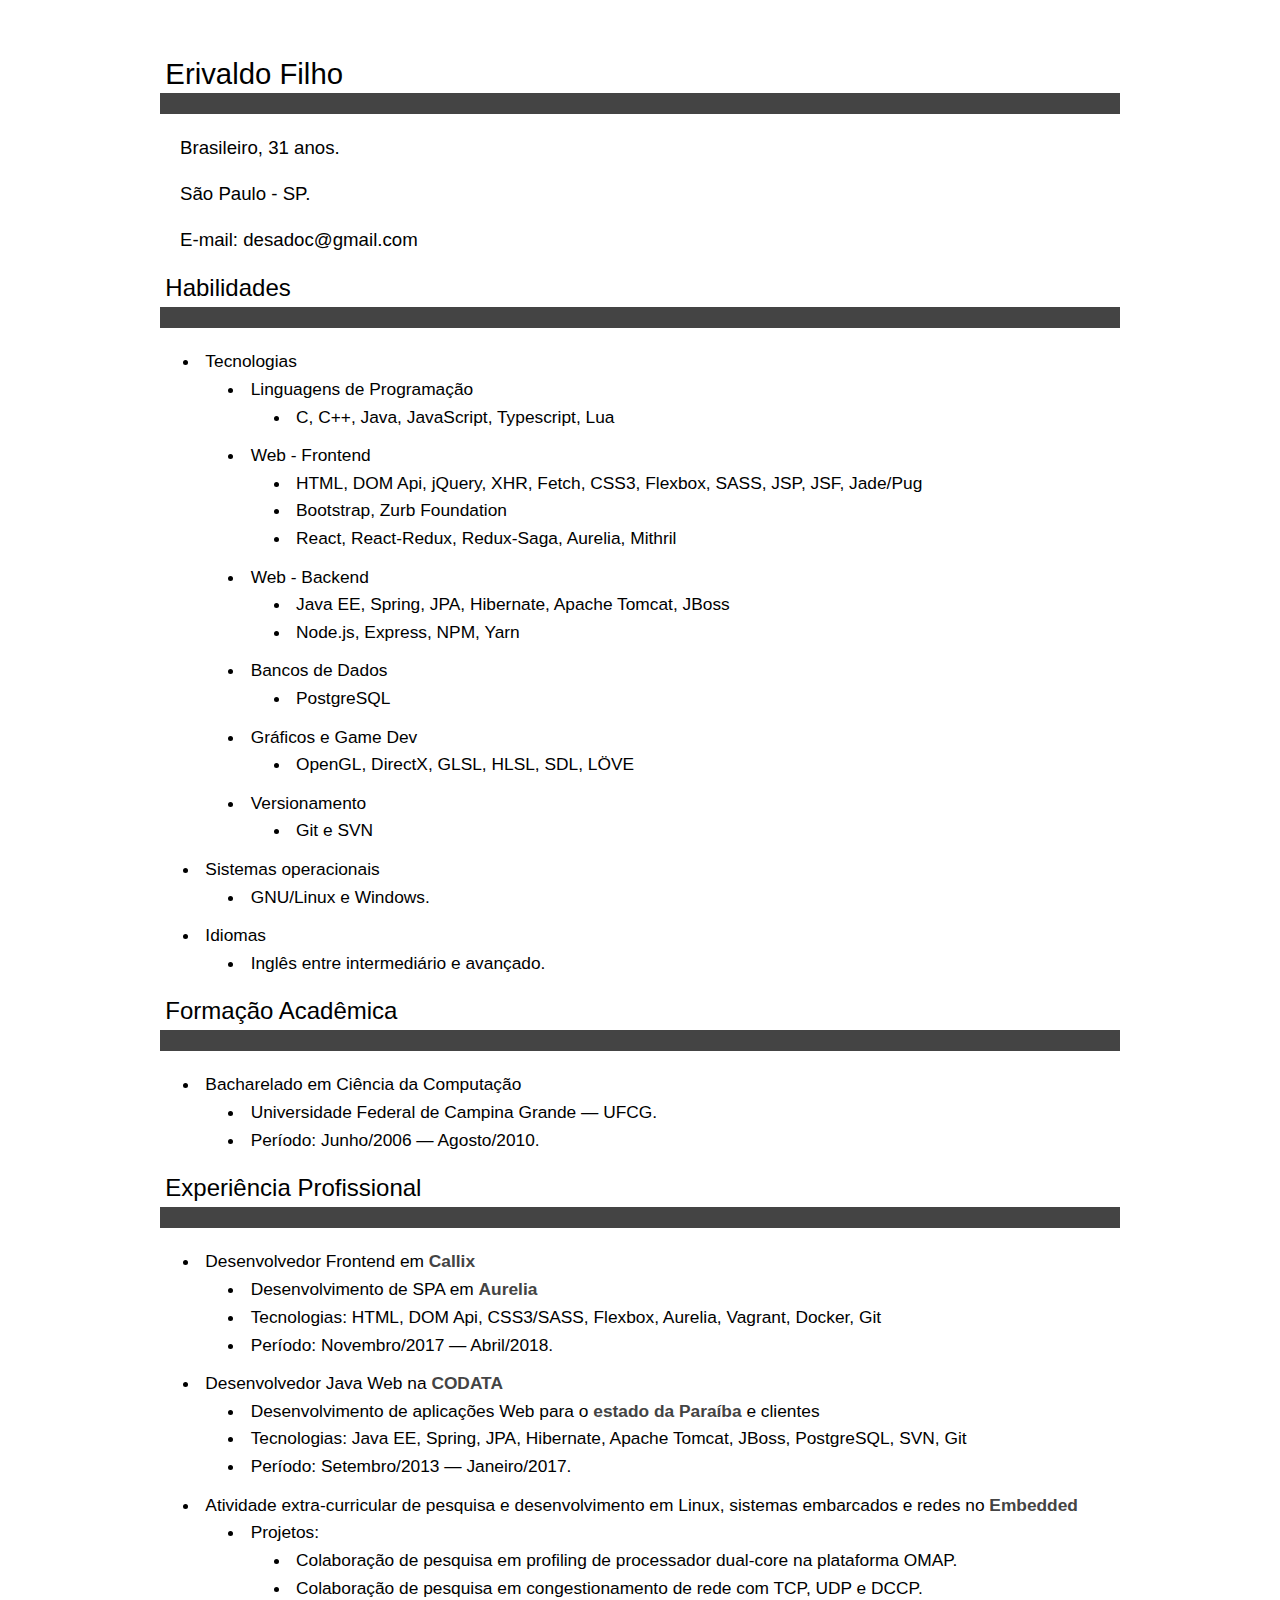
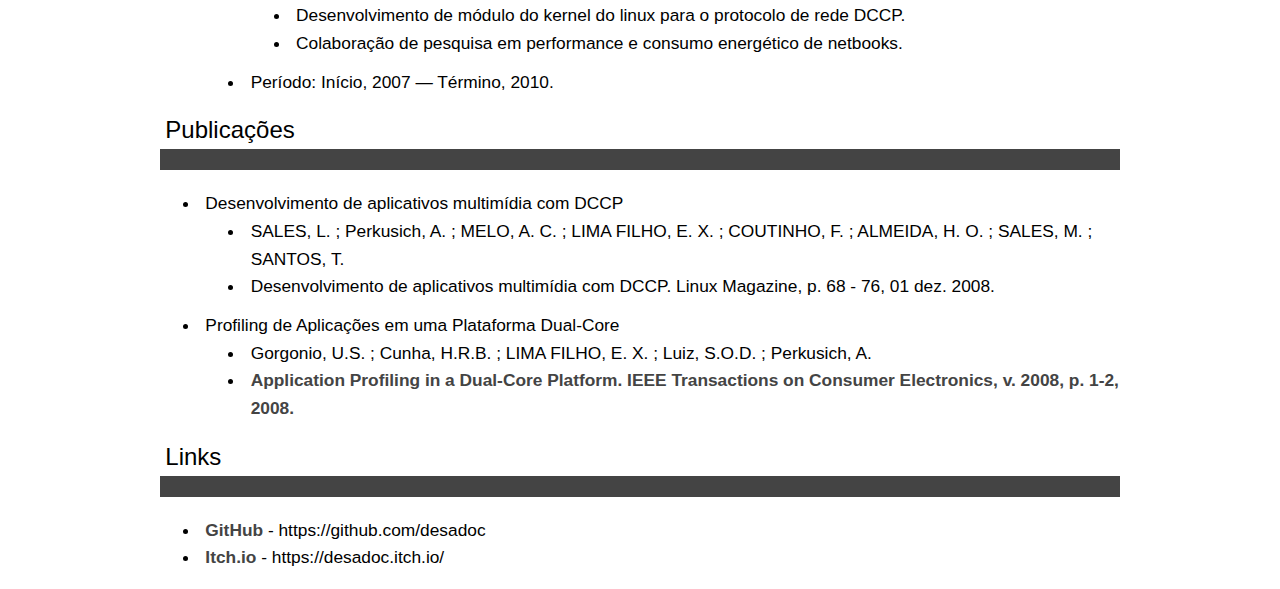
==== commit 3124c6c4: "Updated location in CV" ====
--- a/cv/index.html
+++ b/cv/index.html
@@ -137,7 +137,7 @@
 		}
 	}
 
-</style></head><body><main><header><h1 class="introduction-heading">Erivaldo Filho</h1><p><span lang="pt-BR">Brasileiro, 33 anos.</span><span lang="en-US">Brazilian, 33 years old.</span></p><p><span lang="pt-BR">João Pessoa, Brasil.</span><span lang="en-US">João Pessoa, Brazil.</span></p><p><span lang="pt-BR">E-mail: desadoc@gmail.com</span><span lang="en-US">E-mail: desadoc@gmail.com</span></p></header><h2 class="skills-heading"><span lang="pt-BR">Habilidades</span><span lang="en-US">Skills</span></h2><ul><li><span lang="pt-BR">Tecnologias</span><span lang="en-US">Technologies</span><ul><li><span lang="pt-BR">Linguagens de Programação</span><span lang="en-US">Programming Languages</span><ul><li><span lang="pt-BR">C, C++, Java, C#, JavaScript, Typescript, Lua</span><span lang="en-US">C, C++, Java, C#, JavaScript, Typescript, Lua</span></li></ul></li><li><span lang="pt-BR">Web - Frontend</span><span lang="en-US">Web - Frontend</span><ul><li><span lang="pt-BR">HTML, DOM Api, jQuery, XHR, Fetch, CSS3, Flexbox, SASS, JSP, JSF, Jade/Pug</span><span lang="en-US">HTML, DOM Api, jQuery, XHR, Fetch, CSS3, Flexbox, SASS, JSP, JSF, Jade/Pug</span></li><li><span lang="pt-BR">Bootstrap, Zurb Foundation</span><span lang="en-US">Bootstrap, Zurb Foundation</span></li><li><span lang="pt-BR">React, React-Redux, Redux-Saga, Aurelia, Mithril</span><span lang="en-US">React, React-Redux, Redux-Saga, Aurelia, Mithril</span></li></ul></li><li><span lang="pt-BR">Web - Backend</span><span lang="en-US">Web - Backend</span><ul><li><span lang="pt-BR">.NET Core, .NET Framework, ASP.NET Core, Entity Framework, Java EE, Spring, JPA, Hibernate, Apache Tomcat, JBoss</span><span lang="en-US">.NET Core, .NET Framework, ASP.NET Core, Entity Framework, Java EE, Spring, JPA, Hibernate, Apache Tomcat, JBoss</span></li><li><span lang="pt-BR">Node.js, Express, NPM, Yarn</span><span lang="en-US">Node.js, Express, NPM, Yarn</span></li></ul></li><li><span lang="pt-BR">Bancos de Dados</span><span lang="en-US">Databases</span><ul><li><span lang="pt-BR">PostgreSQL, Microsoft SQL Server</span><span lang="en-US">PostgreSQL, Microsoft SQL Server</span></li></ul></li><li><span lang="pt-BR">Gráficos e Game Dev</span><span lang="en-US">Graphics and Game Development</span><ul><li><span lang="pt-BR">OpenGL, DirectX, GLSL, HLSL, SDL, LÖVE</span><span lang="en-US">OpenGL, DirectX, GLSL, HLSL, SDL, LÖVE</span></li></ul></li><li><span lang="pt-BR">Versionamento</span><span lang="en-US">Version Control</span><ul><li><span lang="pt-BR">Git e SVN</span><span lang="en-US">Git and SVN</span></li></ul></li></ul></li><li><span lang="pt-BR">Sistemas operacionais</span><span lang="en-US">Operating systems</span><ul><li><span lang="pt-BR">GNU/Linux e Windows.</span><span lang="en-US">GNU/Linux and Windows.</span></li></ul></li><li><span lang="pt-BR">Idiomas</span><span lang="en-US">Languages</span><ul><li><span lang="pt-BR">Inglês entre intermediário e avançado.</span><span lang="en-US">English (intermediate to advanced) and portuguese (native).</span></li></ul></li></ul><h2 class="education-heading education"><span lang="pt-BR">Formação Acadêmica</span><span lang="en-US">Education</span></h2><ul class="education"><li><span lang="pt-BR">Bacharelado em Ciência da Computação</span><span lang="en-US">Computer Science BSc.</span><ul><li><a class="trim" href="http://www.ufcg.edu.br">Universidade Federal de Campina Grande — UFCG.</a></li><li><span lang="pt-BR">Período: Junho/2006 — Agosto/2010.</span><span lang="en-US">Timespan: June/2006 — August/2010.</span></li></ul></li></ul><h2 class="professional-experience-heading"><span lang="pt-BR">Experiência Profissional</span><span lang="en-US">Professional Experience</span></h2><ol><li><span lang="pt-BR">Desenvolvedor full stack em <a class="trim" href="https://www.zbrasolutions.com/">ZBRA Solutions</a></span><span lang="en-US">Full stack developer at <a class="trim" href="https://www.zbrasolutions.com/">ZBRA Solutions</a></span><ul><li><span lang="pt-BR">Desenvolvimento backend em C#</span><span lang="en-US">Backend development using C#</span></li><li><span lang="pt-BR">Tecnologias: C#, .NET Core, .NET Framework, ASP.NET Core, Entity Framework, Microsoft SQL Server, Git, Visual Studio, Azure DevOps</span><span lang="en-US">Technologies: C#, .NET Core, .NET Framework, ASP.NET Core, Entity Framework, Microsoft SQL Server, Git, Visual Studio, Azure DevOps</span></li><li><span lang="pt-BR">Período: Fevereiro/2019 — em andamento.</span><span lang="en-US">Timespan: February/2019 — ongoing.</span></li></ul></li><li><span lang="pt-BR">Desenvolvedor Frontend em <a class="trim" href="https://www.callix.com.br/">Callix</a></span><span lang="en-US">Frontend developer at <a class="trim" href="https://www.callix.com.br/">Callix</a></span><ul><li><span lang="pt-BR">Desenvolvimento de SPA em <a class="trim" href="https://aurelia.io/">Aurelia</a></span><span lang="en-US">Development of Single Page Application in <a class="trim" href="https://aurelia.io/">Aurelia</a></span></li><li><span lang="pt-BR">Tecnologias: HTML, DOM Api, CSS3/SASS, Flexbox, Aurelia, Vagrant, Docker, Git</span><span lang="en-US">Technologies: HTML, DOM Api, CSS3/SASS, Flexbox, Aurelia, Vagrant, Docker, Git</span></li><li><span lang="pt-BR">Período: Novembro/2017 — Abril/2018.</span><span lang="en-US">Timespan: Nov/2017 — Apr/2018.</span></li></ul></li><li><span lang="pt-BR">Desenvolvedor Java Web na <a class="trim" href="http://codata.pb.gov.br/">CODATA</a></span><span lang="en-US">Java Web developer at <a class="trim" href="http://codata.pb.gov.br/">CODATA</a></span><ul><li><span lang="pt-BR">Desenvolvimento de aplicações Web para o <a class="trim" href="http://paraiba.pb.gov.br">estado da Paraíba</a> e clientes</span><span lang="en-US">Development of Web applications for the <a class="trim" href="http://paraiba.pb.gov.br">state of Paraíba</a> and clients</span></li><li><span lang="pt-BR">Tecnologias: Java EE, Spring, JPA, Hibernate, Apache Tomcat, JBoss, PostgreSQL, SVN, Git</span><span lang="en-US">Technologies: Java EE, Spring, JPA, Hibernate, Apache Tomcat, JBoss, PostgreSQL, SVN, Git</span></li><li><span lang="pt-BR">Período: Setembro/2013 — Janeiro/2017.</span><span lang="en-US">Timespan: Sep/2013 — Jan/2017.</span></li></ul></li><li><span lang="pt-BR">Atividade extra-curricular de pesquisa e desenvolvimento em
+</style></head><body><main><header><h1 class="introduction-heading">Erivaldo Filho</h1><p><span lang="pt-BR">Brasileiro, 31 anos.</span><span lang="en-US">Brazilian, 31 years old.</span></p><p><span lang="pt-BR">São Paulo - SP.</span><span lang="en-US">São Paulo, Brazil.</span></p><p><span lang="pt-BR">E-mail: desadoc@gmail.com</span><span lang="en-US">E-mail: desadoc@gmail.com</span></p></header><h2 class="skills-heading"><span lang="pt-BR">Habilidades</span><span lang="en-US">Skills</span></h2><ul><li><span lang="pt-BR">Tecnologias</span><span lang="en-US">Technologies</span><ul><li><span lang="pt-BR">Linguagens de Programação</span><span lang="en-US">Programming Languages</span><ul><li><span lang="pt-BR">C, C++, Java, JavaScript, Typescript, Lua</span><span lang="en-US">C, C++, Java, JavaScript, Typescript, Lua</span></li></ul></li><li><span lang="pt-BR">Web - Frontend</span><span lang="en-US">Web - Frontend</span><ul><li><span lang="pt-BR">HTML, DOM Api, jQuery, XHR, Fetch, CSS3, Flexbox, SASS, JSP, JSF, Jade/Pug</span><span lang="en-US">HTML, DOM Api, jQuery, XHR, Fetch, CSS3, Flexbox, SASS, JSP, JSF, Jade/Pug</span></li><li><span lang="pt-BR">Bootstrap, Zurb Foundation</span><span lang="en-US">Bootstrap, Zurb Foundation</span></li><li><span lang="pt-BR">React, React-Redux, Redux-Saga, Aurelia, Mithril</span><span lang="en-US">React, React-Redux, Redux-Saga, Aurelia, Mithril</span></li></ul></li><li><span lang="pt-BR">Web - Backend</span><span lang="en-US">Web - Backend</span><ul><li><span lang="pt-BR">Java EE, Spring, JPA, Hibernate, Apache Tomcat, JBoss</span><span lang="en-US">Java EE, Spring, JPA, Hibernate, Apache Tomcat, JBoss</span></li><li><span lang="pt-BR">Node.js, Express, NPM, Yarn</span><span lang="en-US">Node.js, Express, NPM, Yarn</span></li></ul></li><li><span lang="pt-BR">Bancos de Dados</span><span lang="en-US">Databases</span><ul><li><span lang="pt-BR">PostgreSQL</span><span lang="en-US">PostgreSQL</span></li></ul></li><li><span lang="pt-BR">Gráficos e Game Dev</span><span lang="en-US">Graphics and Game Development</span><ul><li><span lang="pt-BR">OpenGL, DirectX, GLSL, HLSL, SDL, LÖVE</span><span lang="en-US">OpenGL, DirectX, GLSL, HLSL, SDL, LÖVE</span></li></ul></li><li><span lang="pt-BR">Versionamento</span><span lang="en-US">Version Control</span><ul><li><span lang="pt-BR">Git e SVN</span><span lang="en-US">Git and SVN</span></li></ul></li></ul></li><li><span lang="pt-BR">Sistemas operacionais</span><span lang="en-US">Operating systems</span><ul><li><span lang="pt-BR">GNU/Linux e Windows.</span><span lang="en-US">GNU/Linux and Windows.</span></li></ul></li><li><span lang="pt-BR">Idiomas</span><span lang="en-US">Languages</span><ul><li><span lang="pt-BR">Inglês entre intermediário e avançado.</span><span lang="en-US">English (intermediate to advanced) and portuguese (native).</span></li></ul></li></ul><h2 class="education-heading education"><span lang="pt-BR">Formação Acadêmica</span><span lang="en-US">Education</span></h2><ul class="education"><li><span lang="pt-BR">Bacharelado em Ciência da Computação</span><span lang="en-US">Computer Science BSc.</span><ul><li>Universidade Federal de Campina Grande — UFCG.</li><li><span lang="pt-BR">Período: Junho/2006 — Agosto/2010.</span><span lang="en-US">Timespan: June/2006 — August/2010.</span></li></ul></li></ul><h2 class="professional-experience-heading"><span lang="pt-BR">Experiência Profissional</span><span lang="en-US">Professional Experience</span></h2><ol><li><span lang="pt-BR">Desenvolvedor Frontend em <a class="trim" href="https://www.callix.com.br/">Callix</a></span><span lang="en-US">Frontend developer at <a class="trim" href="https://www.callix.com.br/">Callix</a></span><ul><li><span lang="pt-BR">Desenvolvimento de SPA em <a class="trim" href="https://aurelia.io/">Aurelia</a></span><span lang="en-US">Development of Single Page Application in <a class="trim" href="https://aurelia.io/">Aurelia</a></span></li><li><span lang="pt-BR">Tecnologias: HTML, DOM Api, CSS3/SASS, Flexbox, Aurelia, Vagrant, Docker, Git</span><span lang="en-US">Technologies: HTML, DOM Api, CSS3/SASS, Flexbox, Aurelia, Vagrant, Docker, Git</span></li><li><span lang="pt-BR">Período: Novembro/2017 — Abril/2018.</span><span lang="en-US">Timespan: Nov/2017 — Apr/2018.</span></li></ul></li><li><span lang="pt-BR">Desenvolvedor Java Web na <a class="trim" href="http://codata.pb.gov.br/">CODATA</a></span><span lang="en-US">Java Web developer at <a class="trim" href="http://codata.pb.gov.br/">CODATA</a></span><ul><li><span lang="pt-BR">Desenvolvimento de aplicações Web para o <a class="trim" href="http://paraiba.pb.gov.br">estado da Paraíba</a> e clientes</span><span lang="en-US">Development of Web applications for the <a class="trim" href="http://paraiba.pb.gov.br">state of Paraíba</a> and clients</span></li><li><span lang="pt-BR">Tecnologias: Java EE, Spring, JPA, Hibernate, Apache Tomcat, JBoss, PostgreSQL, SVN, Git</span><span lang="en-US">Technologies: Java EE, Spring, JPA, Hibernate, Apache Tomcat, JBoss, PostgreSQL, SVN, Git</span></li><li><span lang="pt-BR">Período: Setembro/2013 — Janeiro/2017.</span><span lang="en-US">Timespan: Sep/2013 — Jan/2017.</span></li></ul></li><li><span lang="pt-BR">Atividade extra-curricular de pesquisa e desenvolvimento em
 Linux, sistemas embarcados e redes no <a class="trim" href="http://www.embeddedlab.org/">Embedded</a></span><span lang="en-US">Extra curricular research and development on Linux, embedded
 systems and network at <a class="trim" href="http://www.embeddedlab.org/">Embedded</a></span><ul><li class="project-details"><span lang="pt-BR">Projetos:<ul><li>Colaboração de pesquisa em profiling de processador
 dual-core na plataforma OMAP.</li><li>Colaboração de pesquisa em congestionamento de rede com
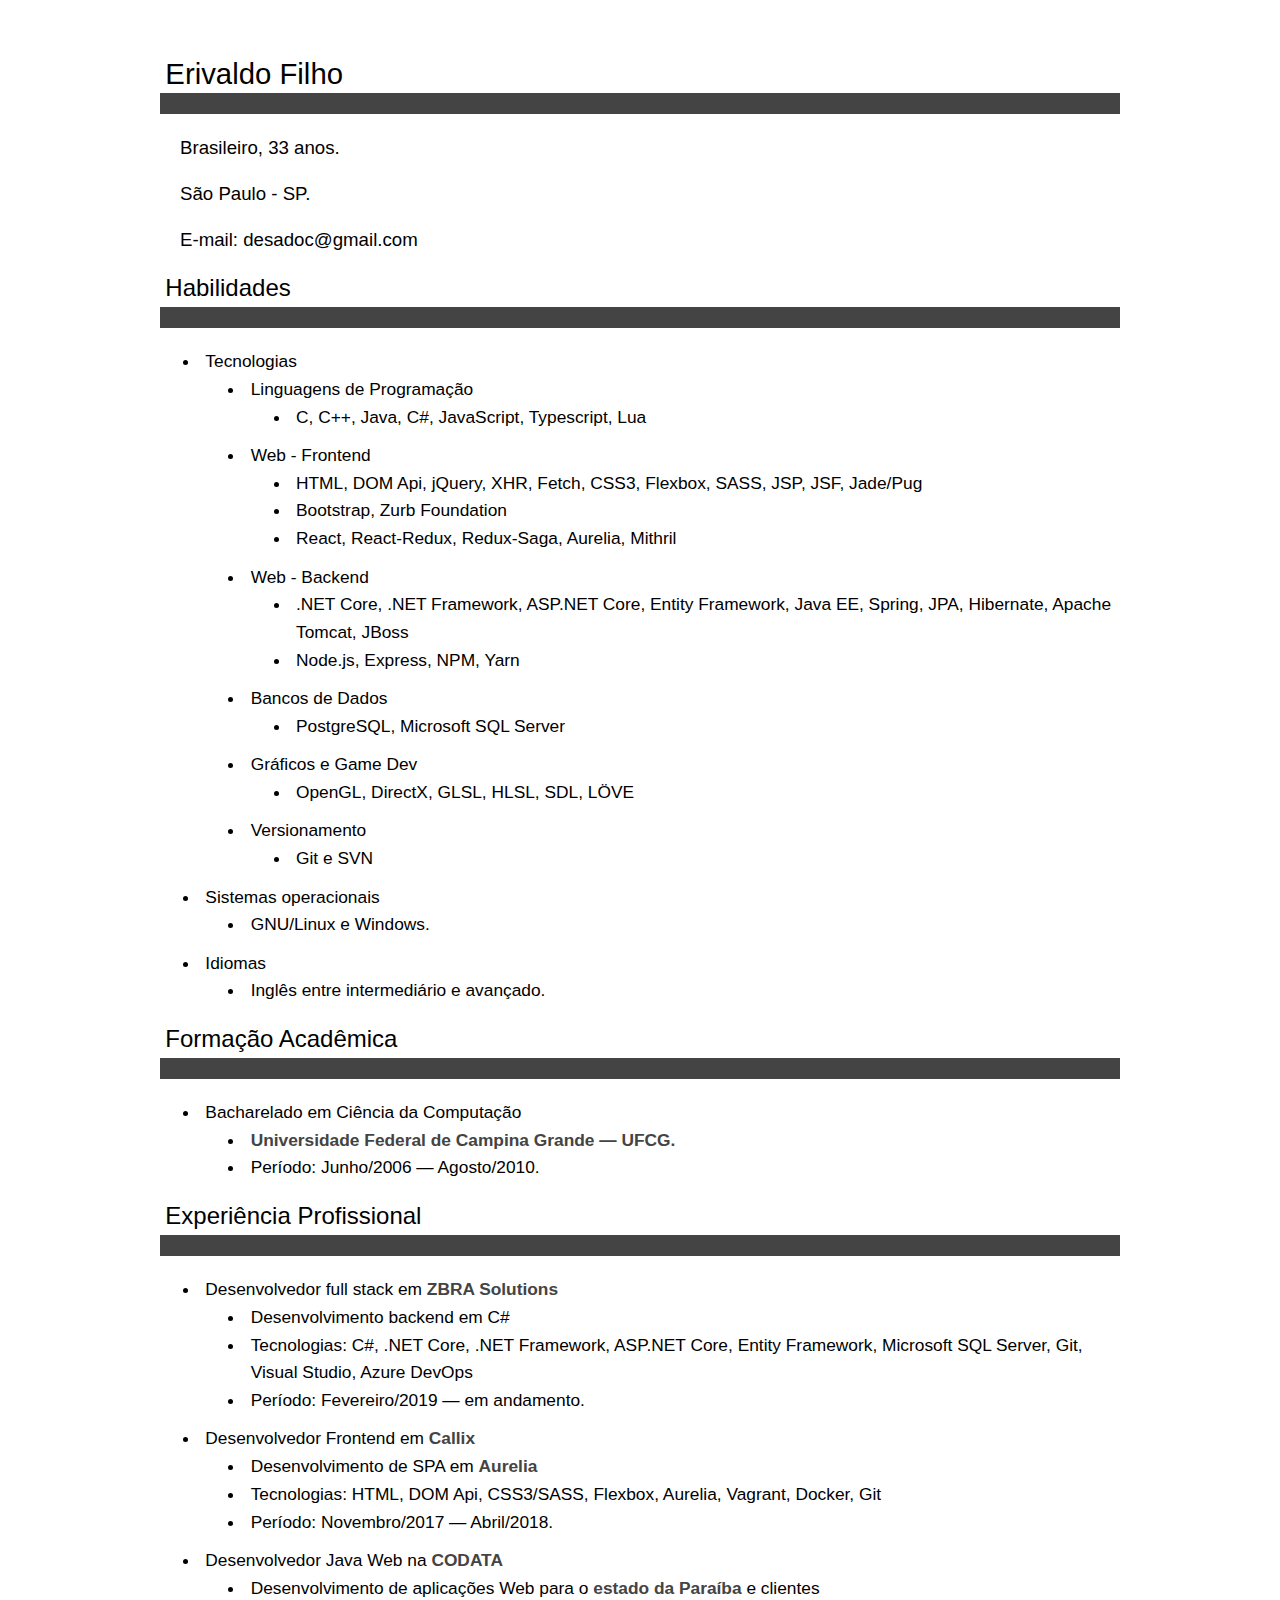
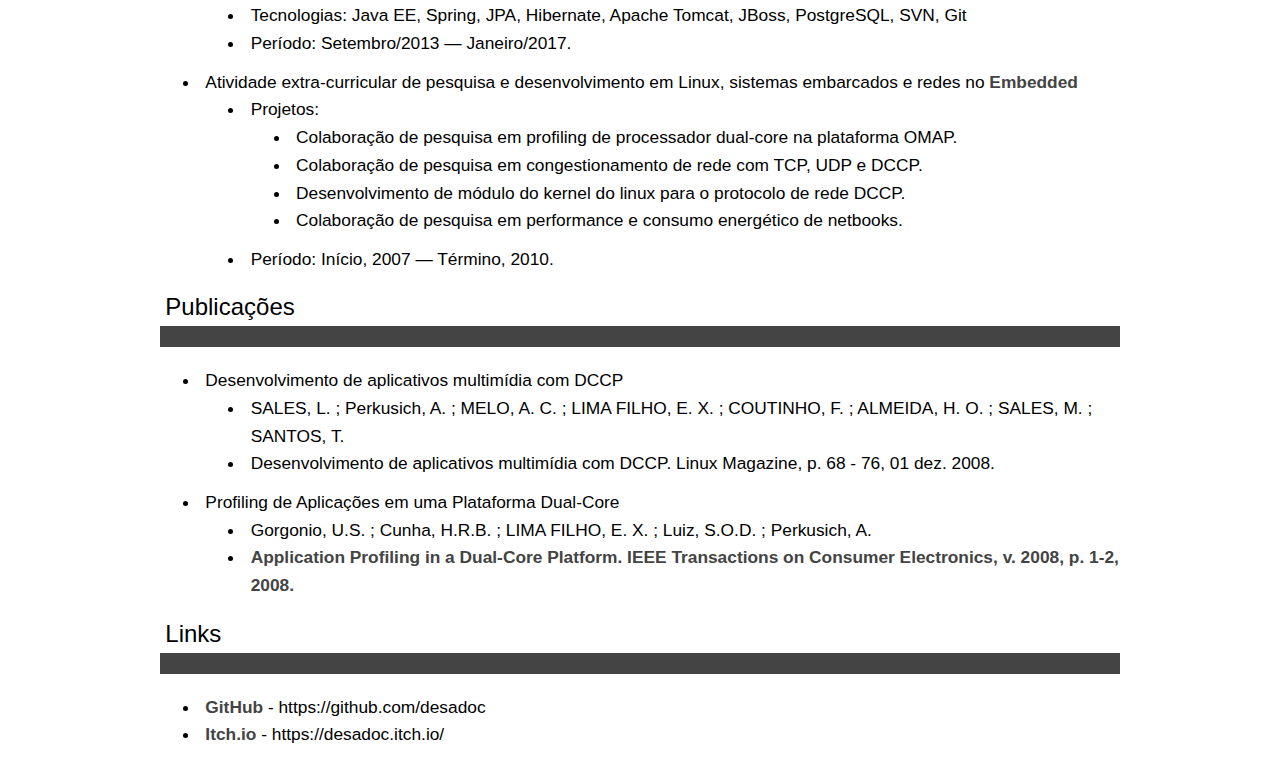
==== commit ef85eda3: "Merge branch 'master' of github.com:desadoc/desadoc.github.io" ====
--- a/cv/index.html
+++ b/cv/index.html
@@ -137,7 +137,7 @@
 		}
 	}
 
-</style></head><body><main><header><h1 class="introduction-heading">Erivaldo Filho</h1><p><span lang="pt-BR">Brasileiro, 31 anos.</span><span lang="en-US">Brazilian, 31 years old.</span></p><p><span lang="pt-BR">São Paulo - SP.</span><span lang="en-US">São Paulo, Brazil.</span></p><p><span lang="pt-BR">E-mail: desadoc@gmail.com</span><span lang="en-US">E-mail: desadoc@gmail.com</span></p></header><h2 class="skills-heading"><span lang="pt-BR">Habilidades</span><span lang="en-US">Skills</span></h2><ul><li><span lang="pt-BR">Tecnologias</span><span lang="en-US">Technologies</span><ul><li><span lang="pt-BR">Linguagens de Programação</span><span lang="en-US">Programming Languages</span><ul><li><span lang="pt-BR">C, C++, Java, JavaScript, Typescript, Lua</span><span lang="en-US">C, C++, Java, JavaScript, Typescript, Lua</span></li></ul></li><li><span lang="pt-BR">Web - Frontend</span><span lang="en-US">Web - Frontend</span><ul><li><span lang="pt-BR">HTML, DOM Api, jQuery, XHR, Fetch, CSS3, Flexbox, SASS, JSP, JSF, Jade/Pug</span><span lang="en-US">HTML, DOM Api, jQuery, XHR, Fetch, CSS3, Flexbox, SASS, JSP, JSF, Jade/Pug</span></li><li><span lang="pt-BR">Bootstrap, Zurb Foundation</span><span lang="en-US">Bootstrap, Zurb Foundation</span></li><li><span lang="pt-BR">React, React-Redux, Redux-Saga, Aurelia, Mithril</span><span lang="en-US">React, React-Redux, Redux-Saga, Aurelia, Mithril</span></li></ul></li><li><span lang="pt-BR">Web - Backend</span><span lang="en-US">Web - Backend</span><ul><li><span lang="pt-BR">Java EE, Spring, JPA, Hibernate, Apache Tomcat, JBoss</span><span lang="en-US">Java EE, Spring, JPA, Hibernate, Apache Tomcat, JBoss</span></li><li><span lang="pt-BR">Node.js, Express, NPM, Yarn</span><span lang="en-US">Node.js, Express, NPM, Yarn</span></li></ul></li><li><span lang="pt-BR">Bancos de Dados</span><span lang="en-US">Databases</span><ul><li><span lang="pt-BR">PostgreSQL</span><span lang="en-US">PostgreSQL</span></li></ul></li><li><span lang="pt-BR">Gráficos e Game Dev</span><span lang="en-US">Graphics and Game Development</span><ul><li><span lang="pt-BR">OpenGL, DirectX, GLSL, HLSL, SDL, LÖVE</span><span lang="en-US">OpenGL, DirectX, GLSL, HLSL, SDL, LÖVE</span></li></ul></li><li><span lang="pt-BR">Versionamento</span><span lang="en-US">Version Control</span><ul><li><span lang="pt-BR">Git e SVN</span><span lang="en-US">Git and SVN</span></li></ul></li></ul></li><li><span lang="pt-BR">Sistemas operacionais</span><span lang="en-US">Operating systems</span><ul><li><span lang="pt-BR">GNU/Linux e Windows.</span><span lang="en-US">GNU/Linux and Windows.</span></li></ul></li><li><span lang="pt-BR">Idiomas</span><span lang="en-US">Languages</span><ul><li><span lang="pt-BR">Inglês entre intermediário e avançado.</span><span lang="en-US">English (intermediate to advanced) and portuguese (native).</span></li></ul></li></ul><h2 class="education-heading education"><span lang="pt-BR">Formação Acadêmica</span><span lang="en-US">Education</span></h2><ul class="education"><li><span lang="pt-BR">Bacharelado em Ciência da Computação</span><span lang="en-US">Computer Science BSc.</span><ul><li>Universidade Federal de Campina Grande — UFCG.</li><li><span lang="pt-BR">Período: Junho/2006 — Agosto/2010.</span><span lang="en-US">Timespan: June/2006 — August/2010.</span></li></ul></li></ul><h2 class="professional-experience-heading"><span lang="pt-BR">Experiência Profissional</span><span lang="en-US">Professional Experience</span></h2><ol><li><span lang="pt-BR">Desenvolvedor Frontend em <a class="trim" href="https://www.callix.com.br/">Callix</a></span><span lang="en-US">Frontend developer at <a class="trim" href="https://www.callix.com.br/">Callix</a></span><ul><li><span lang="pt-BR">Desenvolvimento de SPA em <a class="trim" href="https://aurelia.io/">Aurelia</a></span><span lang="en-US">Development of Single Page Application in <a class="trim" href="https://aurelia.io/">Aurelia</a></span></li><li><span lang="pt-BR">Tecnologias: HTML, DOM Api, CSS3/SASS, Flexbox, Aurelia, Vagrant, Docker, Git</span><span lang="en-US">Technologies: HTML, DOM Api, CSS3/SASS, Flexbox, Aurelia, Vagrant, Docker, Git</span></li><li><span lang="pt-BR">Período: Novembro/2017 — Abril/2018.</span><span lang="en-US">Timespan: Nov/2017 — Apr/2018.</span></li></ul></li><li><span lang="pt-BR">Desenvolvedor Java Web na <a class="trim" href="http://codata.pb.gov.br/">CODATA</a></span><span lang="en-US">Java Web developer at <a class="trim" href="http://codata.pb.gov.br/">CODATA</a></span><ul><li><span lang="pt-BR">Desenvolvimento de aplicações Web para o <a class="trim" href="http://paraiba.pb.gov.br">estado da Paraíba</a> e clientes</span><span lang="en-US">Development of Web applications for the <a class="trim" href="http://paraiba.pb.gov.br">state of Paraíba</a> and clients</span></li><li><span lang="pt-BR">Tecnologias: Java EE, Spring, JPA, Hibernate, Apache Tomcat, JBoss, PostgreSQL, SVN, Git</span><span lang="en-US">Technologies: Java EE, Spring, JPA, Hibernate, Apache Tomcat, JBoss, PostgreSQL, SVN, Git</span></li><li><span lang="pt-BR">Período: Setembro/2013 — Janeiro/2017.</span><span lang="en-US">Timespan: Sep/2013 — Jan/2017.</span></li></ul></li><li><span lang="pt-BR">Atividade extra-curricular de pesquisa e desenvolvimento em
+</style></head><body><main><header><h1 class="introduction-heading">Erivaldo Filho</h1><p><span lang="pt-BR">Brasileiro, 33 anos.</span><span lang="en-US">Brazilian, 33 years old.</span></p><p><span lang="pt-BR">São Paulo - SP.</span><span lang="en-US">São Paulo, Brazil.</span></p><p><span lang="pt-BR">E-mail: desadoc@gmail.com</span><span lang="en-US">E-mail: desadoc@gmail.com</span></p></header><h2 class="skills-heading"><span lang="pt-BR">Habilidades</span><span lang="en-US">Skills</span></h2><ul><li><span lang="pt-BR">Tecnologias</span><span lang="en-US">Technologies</span><ul><li><span lang="pt-BR">Linguagens de Programação</span><span lang="en-US">Programming Languages</span><ul><li><span lang="pt-BR">C, C++, Java, C#, JavaScript, Typescript, Lua</span><span lang="en-US">C, C++, Java, C#, JavaScript, Typescript, Lua</span></li></ul></li><li><span lang="pt-BR">Web - Frontend</span><span lang="en-US">Web - Frontend</span><ul><li><span lang="pt-BR">HTML, DOM Api, jQuery, XHR, Fetch, CSS3, Flexbox, SASS, JSP, JSF, Jade/Pug</span><span lang="en-US">HTML, DOM Api, jQuery, XHR, Fetch, CSS3, Flexbox, SASS, JSP, JSF, Jade/Pug</span></li><li><span lang="pt-BR">Bootstrap, Zurb Foundation</span><span lang="en-US">Bootstrap, Zurb Foundation</span></li><li><span lang="pt-BR">React, React-Redux, Redux-Saga, Aurelia, Mithril</span><span lang="en-US">React, React-Redux, Redux-Saga, Aurelia, Mithril</span></li></ul></li><li><span lang="pt-BR">Web - Backend</span><span lang="en-US">Web - Backend</span><ul><li><span lang="pt-BR">.NET Core, .NET Framework, ASP.NET Core, Entity Framework, Java EE, Spring, JPA, Hibernate, Apache Tomcat, JBoss</span><span lang="en-US">.NET Core, .NET Framework, ASP.NET Core, Entity Framework, Java EE, Spring, JPA, Hibernate, Apache Tomcat, JBoss</span></li><li><span lang="pt-BR">Node.js, Express, NPM, Yarn</span><span lang="en-US">Node.js, Express, NPM, Yarn</span></li></ul></li><li><span lang="pt-BR">Bancos de Dados</span><span lang="en-US">Databases</span><ul><li><span lang="pt-BR">PostgreSQL, Microsoft SQL Server</span><span lang="en-US">PostgreSQL, Microsoft SQL Server</span></li></ul></li><li><span lang="pt-BR">Gráficos e Game Dev</span><span lang="en-US">Graphics and Game Development</span><ul><li><span lang="pt-BR">OpenGL, DirectX, GLSL, HLSL, SDL, LÖVE</span><span lang="en-US">OpenGL, DirectX, GLSL, HLSL, SDL, LÖVE</span></li></ul></li><li><span lang="pt-BR">Versionamento</span><span lang="en-US">Version Control</span><ul><li><span lang="pt-BR">Git e SVN</span><span lang="en-US">Git and SVN</span></li></ul></li></ul></li><li><span lang="pt-BR">Sistemas operacionais</span><span lang="en-US">Operating systems</span><ul><li><span lang="pt-BR">GNU/Linux e Windows.</span><span lang="en-US">GNU/Linux and Windows.</span></li></ul></li><li><span lang="pt-BR">Idiomas</span><span lang="en-US">Languages</span><ul><li><span lang="pt-BR">Inglês entre intermediário e avançado.</span><span lang="en-US">English (intermediate to advanced) and portuguese (native).</span></li></ul></li></ul><h2 class="education-heading education"><span lang="pt-BR">Formação Acadêmica</span><span lang="en-US">Education</span></h2><ul class="education"><li><span lang="pt-BR">Bacharelado em Ciência da Computação</span><span lang="en-US">Computer Science BSc.</span><ul><li><a class="trim" href="http://www.ufcg.edu.br">Universidade Federal de Campina Grande — UFCG.</a></li><li><span lang="pt-BR">Período: Junho/2006 — Agosto/2010.</span><span lang="en-US">Timespan: June/2006 — August/2010.</span></li></ul></li></ul><h2 class="professional-experience-heading"><span lang="pt-BR">Experiência Profissional</span><span lang="en-US">Professional Experience</span></h2><ol><li><span lang="pt-BR">Desenvolvedor full stack em <a class="trim" href="https://www.zbrasolutions.com/">ZBRA Solutions</a></span><span lang="en-US">Full stack developer at <a class="trim" href="https://www.zbrasolutions.com/">ZBRA Solutions</a></span><ul><li><span lang="pt-BR">Desenvolvimento backend em C#</span><span lang="en-US">Backend development using C#</span></li><li><span lang="pt-BR">Tecnologias: C#, .NET Core, .NET Framework, ASP.NET Core, Entity Framework, Microsoft SQL Server, Git, Visual Studio, Azure DevOps</span><span lang="en-US">Technologies: C#, .NET Core, .NET Framework, ASP.NET Core, Entity Framework, Microsoft SQL Server, Git, Visual Studio, Azure DevOps</span></li><li><span lang="pt-BR">Período: Fevereiro/2019 — em andamento.</span><span lang="en-US">Timespan: February/2019 — ongoing.</span></li></ul></li><li><span lang="pt-BR">Desenvolvedor Frontend em <a class="trim" href="https://www.callix.com.br/">Callix</a></span><span lang="en-US">Frontend developer at <a class="trim" href="https://www.callix.com.br/">Callix</a></span><ul><li><span lang="pt-BR">Desenvolvimento de SPA em <a class="trim" href="https://aurelia.io/">Aurelia</a></span><span lang="en-US">Development of Single Page Application in <a class="trim" href="https://aurelia.io/">Aurelia</a></span></li><li><span lang="pt-BR">Tecnologias: HTML, DOM Api, CSS3/SASS, Flexbox, Aurelia, Vagrant, Docker, Git</span><span lang="en-US">Technologies: HTML, DOM Api, CSS3/SASS, Flexbox, Aurelia, Vagrant, Docker, Git</span></li><li><span lang="pt-BR">Período: Novembro/2017 — Abril/2018.</span><span lang="en-US">Timespan: Nov/2017 — Apr/2018.</span></li></ul></li><li><span lang="pt-BR">Desenvolvedor Java Web na <a class="trim" href="http://codata.pb.gov.br/">CODATA</a></span><span lang="en-US">Java Web developer at <a class="trim" href="http://codata.pb.gov.br/">CODATA</a></span><ul><li><span lang="pt-BR">Desenvolvimento de aplicações Web para o <a class="trim" href="http://paraiba.pb.gov.br">estado da Paraíba</a> e clientes</span><span lang="en-US">Development of Web applications for the <a class="trim" href="http://paraiba.pb.gov.br">state of Paraíba</a> and clients</span></li><li><span lang="pt-BR">Tecnologias: Java EE, Spring, JPA, Hibernate, Apache Tomcat, JBoss, PostgreSQL, SVN, Git</span><span lang="en-US">Technologies: Java EE, Spring, JPA, Hibernate, Apache Tomcat, JBoss, PostgreSQL, SVN, Git</span></li><li><span lang="pt-BR">Período: Setembro/2013 — Janeiro/2017.</span><span lang="en-US">Timespan: Sep/2013 — Jan/2017.</span></li></ul></li><li><span lang="pt-BR">Atividade extra-curricular de pesquisa e desenvolvimento em
 Linux, sistemas embarcados e redes no <a class="trim" href="http://www.embeddedlab.org/">Embedded</a></span><span lang="en-US">Extra curricular research and development on Linux, embedded
 systems and network at <a class="trim" href="http://www.embeddedlab.org/">Embedded</a></span><ul><li class="project-details"><span lang="pt-BR">Projetos:<ul><li>Colaboração de pesquisa em profiling de processador
 dual-core na plataforma OMAP.</li><li>Colaboração de pesquisa em congestionamento de rede com
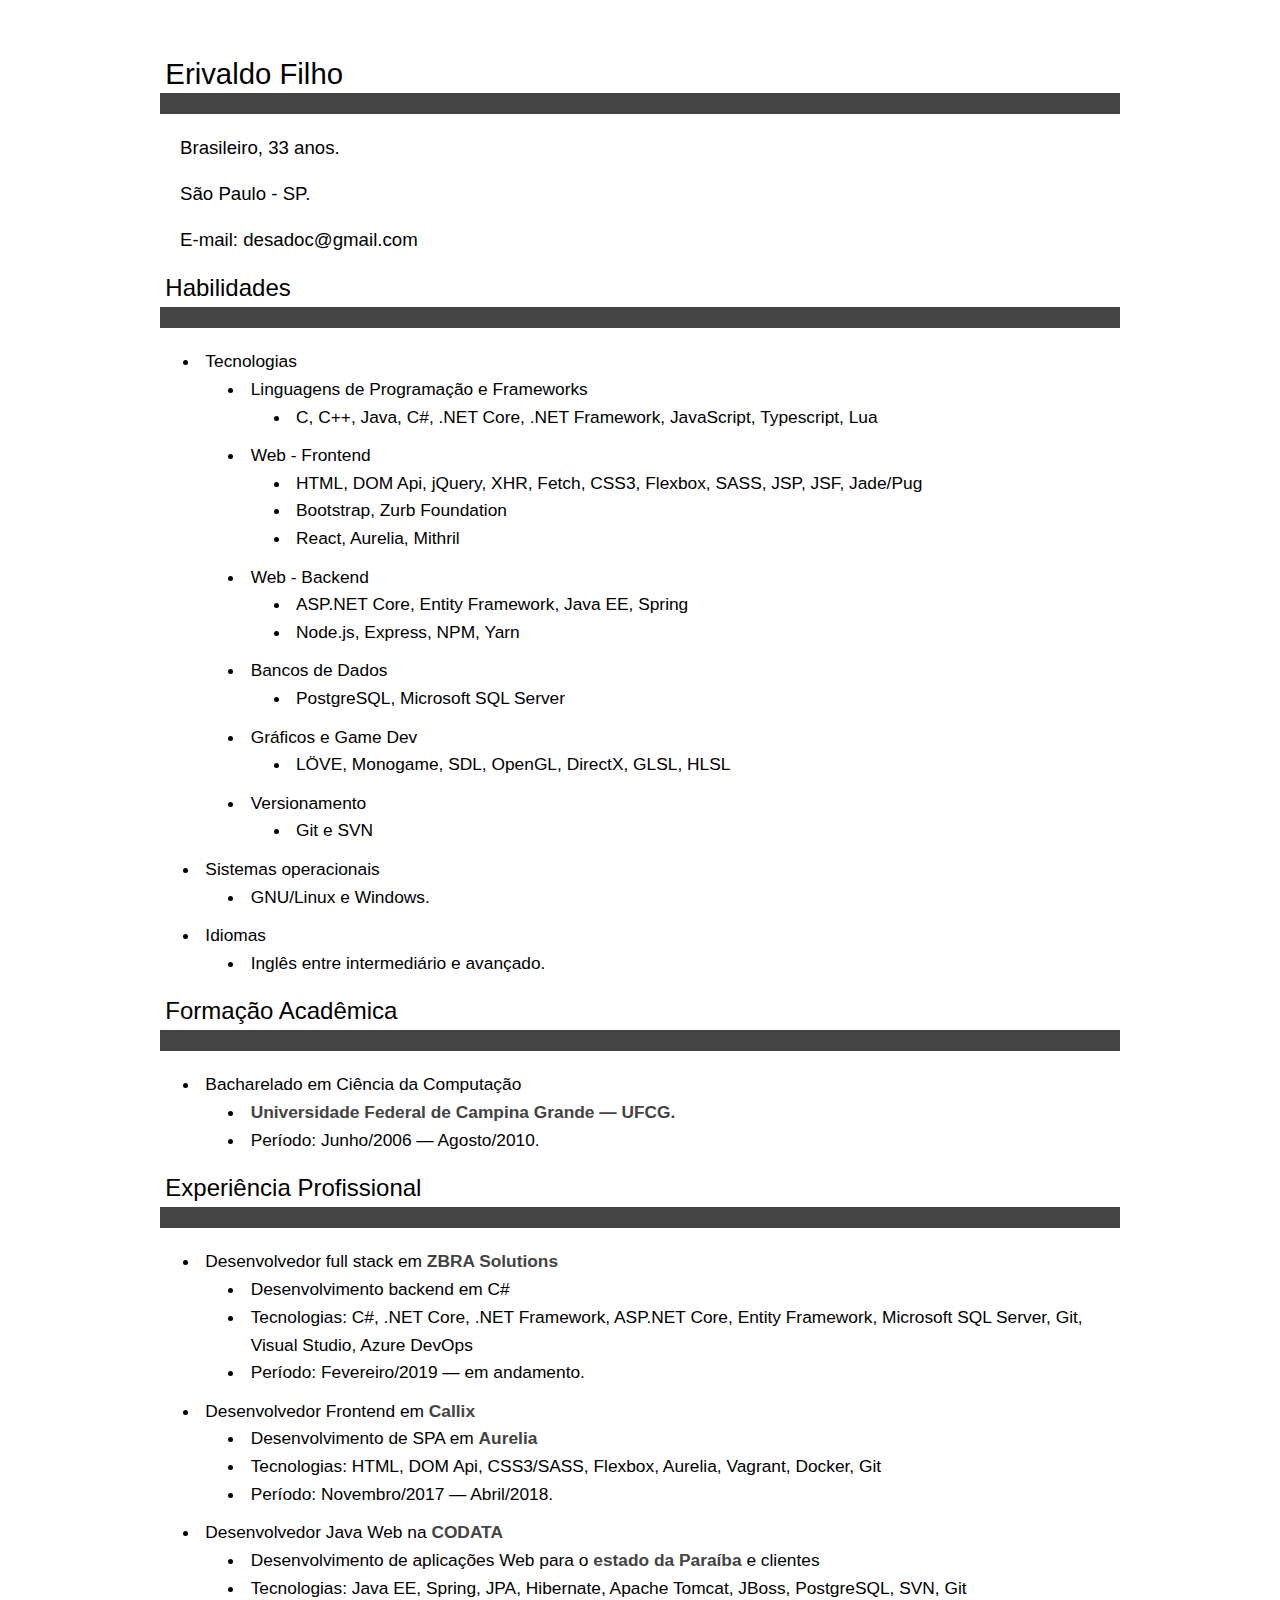
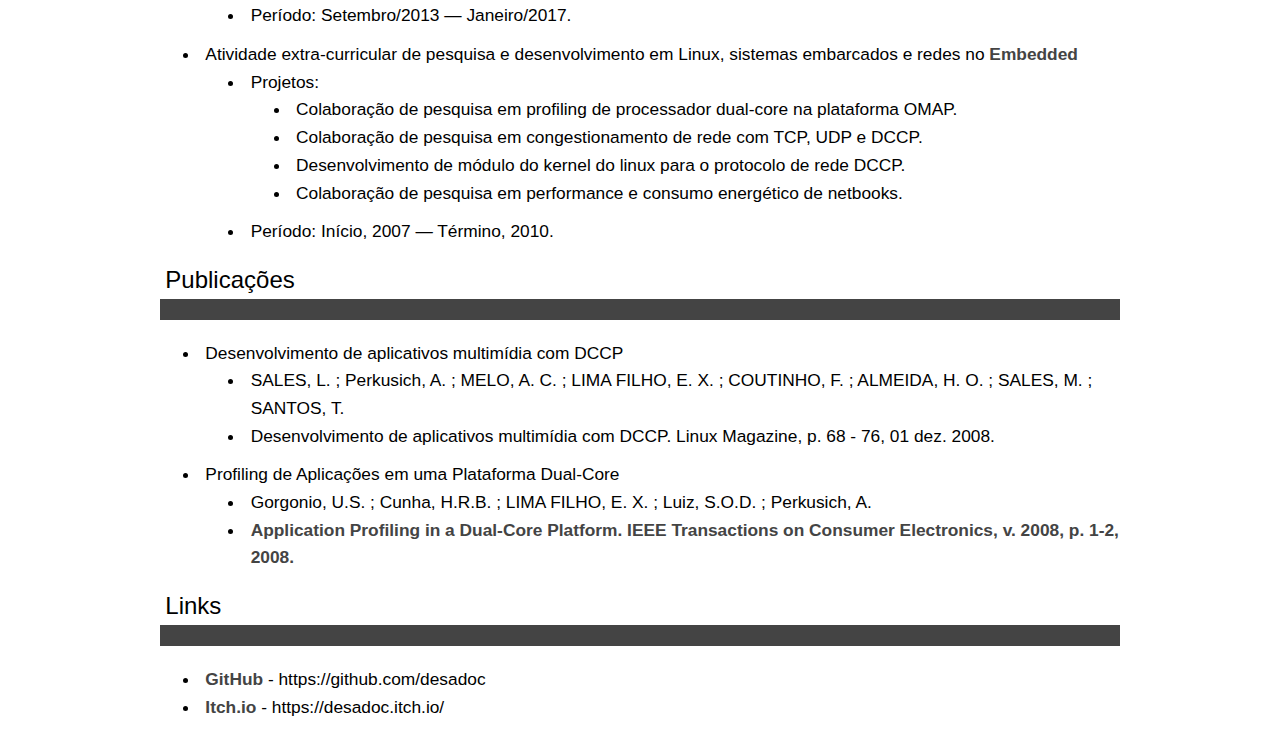
==== commit 3c82ee81: "Updated curriculum" ====
--- a/cv/index.html
+++ b/cv/index.html
@@ -137,7 +137,7 @@
 		}
 	}
 
-</style></head><body><main><header><h1 class="introduction-heading">Erivaldo Filho</h1><p><span lang="pt-BR">Brasileiro, 33 anos.</span><span lang="en-US">Brazilian, 33 years old.</span></p><p><span lang="pt-BR">São Paulo - SP.</span><span lang="en-US">São Paulo, Brazil.</span></p><p><span lang="pt-BR">E-mail: desadoc@gmail.com</span><span lang="en-US">E-mail: desadoc@gmail.com</span></p></header><h2 class="skills-heading"><span lang="pt-BR">Habilidades</span><span lang="en-US">Skills</span></h2><ul><li><span lang="pt-BR">Tecnologias</span><span lang="en-US">Technologies</span><ul><li><span lang="pt-BR">Linguagens de Programação</span><span lang="en-US">Programming Languages</span><ul><li><span lang="pt-BR">C, C++, Java, C#, JavaScript, Typescript, Lua</span><span lang="en-US">C, C++, Java, C#, JavaScript, Typescript, Lua</span></li></ul></li><li><span lang="pt-BR">Web - Frontend</span><span lang="en-US">Web - Frontend</span><ul><li><span lang="pt-BR">HTML, DOM Api, jQuery, XHR, Fetch, CSS3, Flexbox, SASS, JSP, JSF, Jade/Pug</span><span lang="en-US">HTML, DOM Api, jQuery, XHR, Fetch, CSS3, Flexbox, SASS, JSP, JSF, Jade/Pug</span></li><li><span lang="pt-BR">Bootstrap, Zurb Foundation</span><span lang="en-US">Bootstrap, Zurb Foundation</span></li><li><span lang="pt-BR">React, React-Redux, Redux-Saga, Aurelia, Mithril</span><span lang="en-US">React, React-Redux, Redux-Saga, Aurelia, Mithril</span></li></ul></li><li><span lang="pt-BR">Web - Backend</span><span lang="en-US">Web - Backend</span><ul><li><span lang="pt-BR">.NET Core, .NET Framework, ASP.NET Core, Entity Framework, Java EE, Spring, JPA, Hibernate, Apache Tomcat, JBoss</span><span lang="en-US">.NET Core, .NET Framework, ASP.NET Core, Entity Framework, Java EE, Spring, JPA, Hibernate, Apache Tomcat, JBoss</span></li><li><span lang="pt-BR">Node.js, Express, NPM, Yarn</span><span lang="en-US">Node.js, Express, NPM, Yarn</span></li></ul></li><li><span lang="pt-BR">Bancos de Dados</span><span lang="en-US">Databases</span><ul><li><span lang="pt-BR">PostgreSQL, Microsoft SQL Server</span><span lang="en-US">PostgreSQL, Microsoft SQL Server</span></li></ul></li><li><span lang="pt-BR">Gráficos e Game Dev</span><span lang="en-US">Graphics and Game Development</span><ul><li><span lang="pt-BR">OpenGL, DirectX, GLSL, HLSL, SDL, LÖVE</span><span lang="en-US">OpenGL, DirectX, GLSL, HLSL, SDL, LÖVE</span></li></ul></li><li><span lang="pt-BR">Versionamento</span><span lang="en-US">Version Control</span><ul><li><span lang="pt-BR">Git e SVN</span><span lang="en-US">Git and SVN</span></li></ul></li></ul></li><li><span lang="pt-BR">Sistemas operacionais</span><span lang="en-US">Operating systems</span><ul><li><span lang="pt-BR">GNU/Linux e Windows.</span><span lang="en-US">GNU/Linux and Windows.</span></li></ul></li><li><span lang="pt-BR">Idiomas</span><span lang="en-US">Languages</span><ul><li><span lang="pt-BR">Inglês entre intermediário e avançado.</span><span lang="en-US">English (intermediate to advanced) and portuguese (native).</span></li></ul></li></ul><h2 class="education-heading education"><span lang="pt-BR">Formação Acadêmica</span><span lang="en-US">Education</span></h2><ul class="education"><li><span lang="pt-BR">Bacharelado em Ciência da Computação</span><span lang="en-US">Computer Science BSc.</span><ul><li><a class="trim" href="http://www.ufcg.edu.br">Universidade Federal de Campina Grande — UFCG.</a></li><li><span lang="pt-BR">Período: Junho/2006 — Agosto/2010.</span><span lang="en-US">Timespan: June/2006 — August/2010.</span></li></ul></li></ul><h2 class="professional-experience-heading"><span lang="pt-BR">Experiência Profissional</span><span lang="en-US">Professional Experience</span></h2><ol><li><span lang="pt-BR">Desenvolvedor full stack em <a class="trim" href="https://www.zbrasolutions.com/">ZBRA Solutions</a></span><span lang="en-US">Full stack developer at <a class="trim" href="https://www.zbrasolutions.com/">ZBRA Solutions</a></span><ul><li><span lang="pt-BR">Desenvolvimento backend em C#</span><span lang="en-US">Backend development using C#</span></li><li><span lang="pt-BR">Tecnologias: C#, .NET Core, .NET Framework, ASP.NET Core, Entity Framework, Microsoft SQL Server, Git, Visual Studio, Azure DevOps</span><span lang="en-US">Technologies: C#, .NET Core, .NET Framework, ASP.NET Core, Entity Framework, Microsoft SQL Server, Git, Visual Studio, Azure DevOps</span></li><li><span lang="pt-BR">Período: Fevereiro/2019 — em andamento.</span><span lang="en-US">Timespan: February/2019 — ongoing.</span></li></ul></li><li><span lang="pt-BR">Desenvolvedor Frontend em <a class="trim" href="https://www.callix.com.br/">Callix</a></span><span lang="en-US">Frontend developer at <a class="trim" href="https://www.callix.com.br/">Callix</a></span><ul><li><span lang="pt-BR">Desenvolvimento de SPA em <a class="trim" href="https://aurelia.io/">Aurelia</a></span><span lang="en-US">Development of Single Page Application in <a class="trim" href="https://aurelia.io/">Aurelia</a></span></li><li><span lang="pt-BR">Tecnologias: HTML, DOM Api, CSS3/SASS, Flexbox, Aurelia, Vagrant, Docker, Git</span><span lang="en-US">Technologies: HTML, DOM Api, CSS3/SASS, Flexbox, Aurelia, Vagrant, Docker, Git</span></li><li><span lang="pt-BR">Período: Novembro/2017 — Abril/2018.</span><span lang="en-US">Timespan: Nov/2017 — Apr/2018.</span></li></ul></li><li><span lang="pt-BR">Desenvolvedor Java Web na <a class="trim" href="http://codata.pb.gov.br/">CODATA</a></span><span lang="en-US">Java Web developer at <a class="trim" href="http://codata.pb.gov.br/">CODATA</a></span><ul><li><span lang="pt-BR">Desenvolvimento de aplicações Web para o <a class="trim" href="http://paraiba.pb.gov.br">estado da Paraíba</a> e clientes</span><span lang="en-US">Development of Web applications for the <a class="trim" href="http://paraiba.pb.gov.br">state of Paraíba</a> and clients</span></li><li><span lang="pt-BR">Tecnologias: Java EE, Spring, JPA, Hibernate, Apache Tomcat, JBoss, PostgreSQL, SVN, Git</span><span lang="en-US">Technologies: Java EE, Spring, JPA, Hibernate, Apache Tomcat, JBoss, PostgreSQL, SVN, Git</span></li><li><span lang="pt-BR">Período: Setembro/2013 — Janeiro/2017.</span><span lang="en-US">Timespan: Sep/2013 — Jan/2017.</span></li></ul></li><li><span lang="pt-BR">Atividade extra-curricular de pesquisa e desenvolvimento em
+</style></head><body><main><header><h1 class="introduction-heading">Erivaldo Filho</h1><p><span lang="pt-BR">Brasileiro, 33 anos.</span><span lang="en-US">Brazilian, 33 years old.</span></p><p><span lang="pt-BR">São Paulo - SP.</span><span lang="en-US">São Paulo, Brazil.</span></p><p><span lang="pt-BR">E-mail: desadoc@gmail.com</span><span lang="en-US">E-mail: desadoc@gmail.com</span></p></header><h2 class="skills-heading"><span lang="pt-BR">Habilidades</span><span lang="en-US">Skills</span></h2><ul><li><span lang="pt-BR">Tecnologias</span><span lang="en-US">Technologies</span><ul><li><span lang="pt-BR">Linguagens de Programação e Frameworks</span><span lang="en-US">Programming Languages and Frameworks</span><ul><li><span lang="pt-BR">C, C++, Java, C#, .NET Core, .NET Framework, JavaScript, Typescript, Lua</span><span lang="en-US">C, C++, Java, C#, .NET Core, .NET Framework, JavaScript, Typescript, Lua</span></li></ul></li><li><span lang="pt-BR">Web - Frontend</span><span lang="en-US">Web - Frontend</span><ul><li><span lang="pt-BR">HTML, DOM Api, jQuery, XHR, Fetch, CSS3, Flexbox, SASS, JSP, JSF, Jade/Pug</span><span lang="en-US">HTML, DOM Api, jQuery, XHR, Fetch, CSS3, Flexbox, SASS, JSP, JSF, Jade/Pug</span></li><li><span lang="pt-BR">Bootstrap, Zurb Foundation</span><span lang="en-US">Bootstrap, Zurb Foundation</span></li><li><span lang="pt-BR">React, Aurelia, Mithril</span><span lang="en-US">React, Aurelia, Mithril</span></li></ul></li><li><span lang="pt-BR">Web - Backend</span><span lang="en-US">Web - Backend</span><ul><li><span lang="pt-BR">ASP.NET Core, Entity Framework, Java EE, Spring</span><span lang="en-US">ASP.NET Core, Entity Framework, Java EE, Spring</span></li><li><span lang="pt-BR">Node.js, Express, NPM, Yarn</span><span lang="en-US">Node.js, Express, NPM, Yarn</span></li></ul></li><li><span lang="pt-BR">Bancos de Dados</span><span lang="en-US">Databases</span><ul><li><span lang="pt-BR">PostgreSQL, Microsoft SQL Server</span><span lang="en-US">PostgreSQL, Microsoft SQL Server</span></li></ul></li><li><span lang="pt-BR">Gráficos e Game Dev</span><span lang="en-US">Graphics and Game Development</span><ul><li><span lang="pt-BR">LÖVE, Monogame, SDL, OpenGL, DirectX, GLSL, HLSL</span><span lang="en-US">LÖVE, Monogame, SDL, OpenGL, DirectX, GLSL, HLSL</span></li></ul></li><li><span lang="pt-BR">Versionamento</span><span lang="en-US">Version Control</span><ul><li><span lang="pt-BR">Git e SVN</span><span lang="en-US">Git and SVN</span></li></ul></li></ul></li><li><span lang="pt-BR">Sistemas operacionais</span><span lang="en-US">Operating systems</span><ul><li><span lang="pt-BR">GNU/Linux e Windows.</span><span lang="en-US">GNU/Linux and Windows.</span></li></ul></li><li><span lang="pt-BR">Idiomas</span><span lang="en-US">Languages</span><ul><li><span lang="pt-BR">Inglês entre intermediário e avançado.</span><span lang="en-US">English (intermediate to advanced) and portuguese (native).</span></li></ul></li></ul><h2 class="education-heading education"><span lang="pt-BR">Formação Acadêmica</span><span lang="en-US">Education</span></h2><ul class="education"><li><span lang="pt-BR">Bacharelado em Ciência da Computação</span><span lang="en-US">Computer Science BSc.</span><ul><li><a class="trim" href="http://www.ufcg.edu.br">Universidade Federal de Campina Grande — UFCG.</a></li><li><span lang="pt-BR">Período: Junho/2006 — Agosto/2010.</span><span lang="en-US">Timespan: June/2006 — August/2010.</span></li></ul></li></ul><h2 class="professional-experience-heading"><span lang="pt-BR">Experiência Profissional</span><span lang="en-US">Professional Experience</span></h2><ol><li><span lang="pt-BR">Desenvolvedor full stack em <a class="trim" href="https://www.zbrasolutions.com/">ZBRA Solutions</a></span><span lang="en-US">Full stack developer at <a class="trim" href="https://www.zbrasolutions.com/">ZBRA Solutions</a></span><ul><li><span lang="pt-BR">Desenvolvimento backend em C#</span><span lang="en-US">Backend development using C#</span></li><li><span lang="pt-BR">Tecnologias: C#, .NET Core, .NET Framework, ASP.NET Core, Entity Framework, Microsoft SQL Server, Git, Visual Studio, Azure DevOps</span><span lang="en-US">Technologies: C#, .NET Core, .NET Framework, ASP.NET Core, Entity Framework, Microsoft SQL Server, Git, Visual Studio, Azure DevOps</span></li><li><span lang="pt-BR">Período: Fevereiro/2019 — em andamento.</span><span lang="en-US">Timespan: February/2019 — ongoing.</span></li></ul></li><li><span lang="pt-BR">Desenvolvedor Frontend em <a class="trim" href="https://www.callix.com.br/">Callix</a></span><span lang="en-US">Frontend developer at <a class="trim" href="https://www.callix.com.br/">Callix</a></span><ul><li><span lang="pt-BR">Desenvolvimento de SPA em <a class="trim" href="https://aurelia.io/">Aurelia</a></span><span lang="en-US">Development of Single Page Application in <a class="trim" href="https://aurelia.io/">Aurelia</a></span></li><li><span lang="pt-BR">Tecnologias: HTML, DOM Api, CSS3/SASS, Flexbox, Aurelia, Vagrant, Docker, Git</span><span lang="en-US">Technologies: HTML, DOM Api, CSS3/SASS, Flexbox, Aurelia, Vagrant, Docker, Git</span></li><li><span lang="pt-BR">Período: Novembro/2017 — Abril/2018.</span><span lang="en-US">Timespan: Nov/2017 — Apr/2018.</span></li></ul></li><li><span lang="pt-BR">Desenvolvedor Java Web na <a class="trim" href="http://codata.pb.gov.br/">CODATA</a></span><span lang="en-US">Java Web developer at <a class="trim" href="http://codata.pb.gov.br/">CODATA</a></span><ul><li><span lang="pt-BR">Desenvolvimento de aplicações Web para o <a class="trim" href="http://paraiba.pb.gov.br">estado da Paraíba</a> e clientes</span><span lang="en-US">Development of Web applications for the <a class="trim" href="http://paraiba.pb.gov.br">state of Paraíba</a> and clients</span></li><li><span lang="pt-BR">Tecnologias: Java EE, Spring, JPA, Hibernate, Apache Tomcat, JBoss, PostgreSQL, SVN, Git</span><span lang="en-US">Technologies: Java EE, Spring, JPA, Hibernate, Apache Tomcat, JBoss, PostgreSQL, SVN, Git</span></li><li><span lang="pt-BR">Período: Setembro/2013 — Janeiro/2017.</span><span lang="en-US">Timespan: Sep/2013 — Jan/2017.</span></li></ul></li><li><span lang="pt-BR">Atividade extra-curricular de pesquisa e desenvolvimento em
 Linux, sistemas embarcados e redes no <a class="trim" href="http://www.embeddedlab.org/">Embedded</a></span><span lang="en-US">Extra curricular research and development on Linux, embedded
 systems and network at <a class="trim" href="http://www.embeddedlab.org/">Embedded</a></span><ul><li class="project-details"><span lang="pt-BR">Projetos:<ul><li>Colaboração de pesquisa em profiling de processador
 dual-core na plataforma OMAP.</li><li>Colaboração de pesquisa em congestionamento de rede com
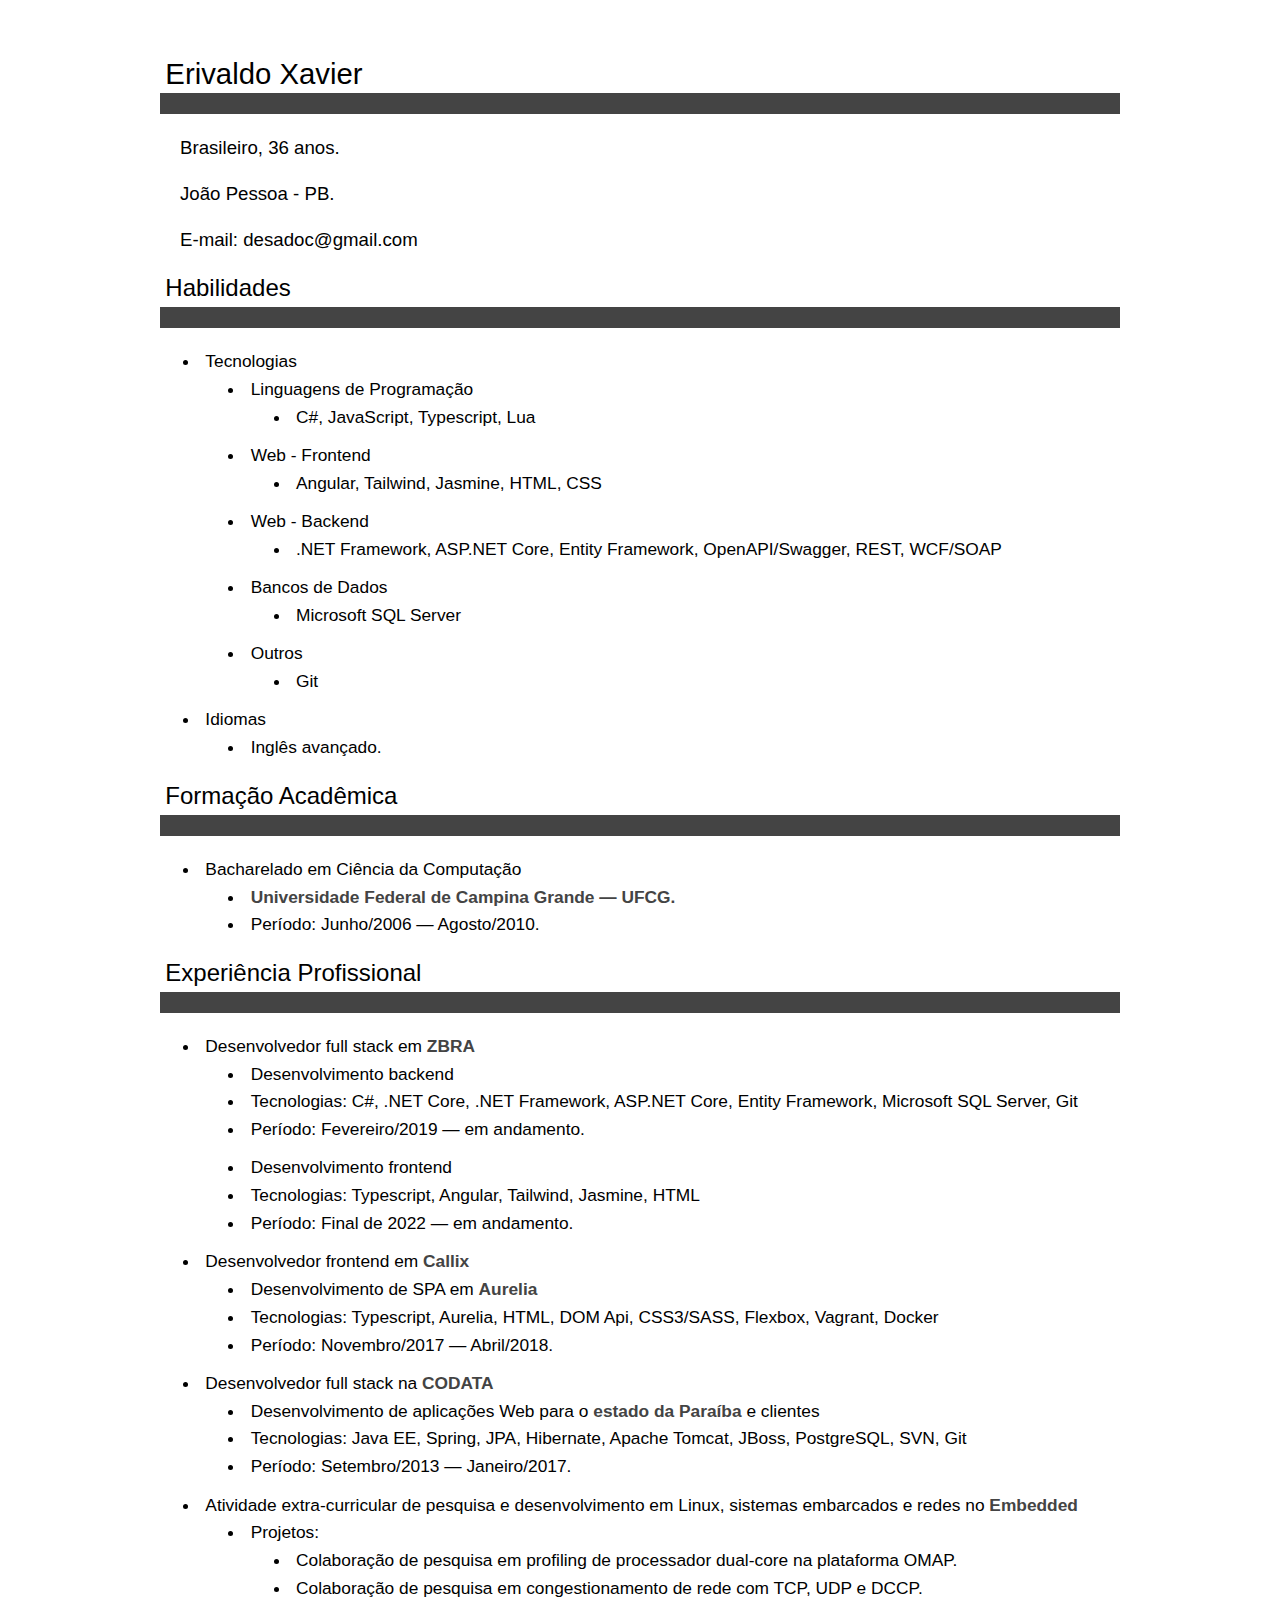
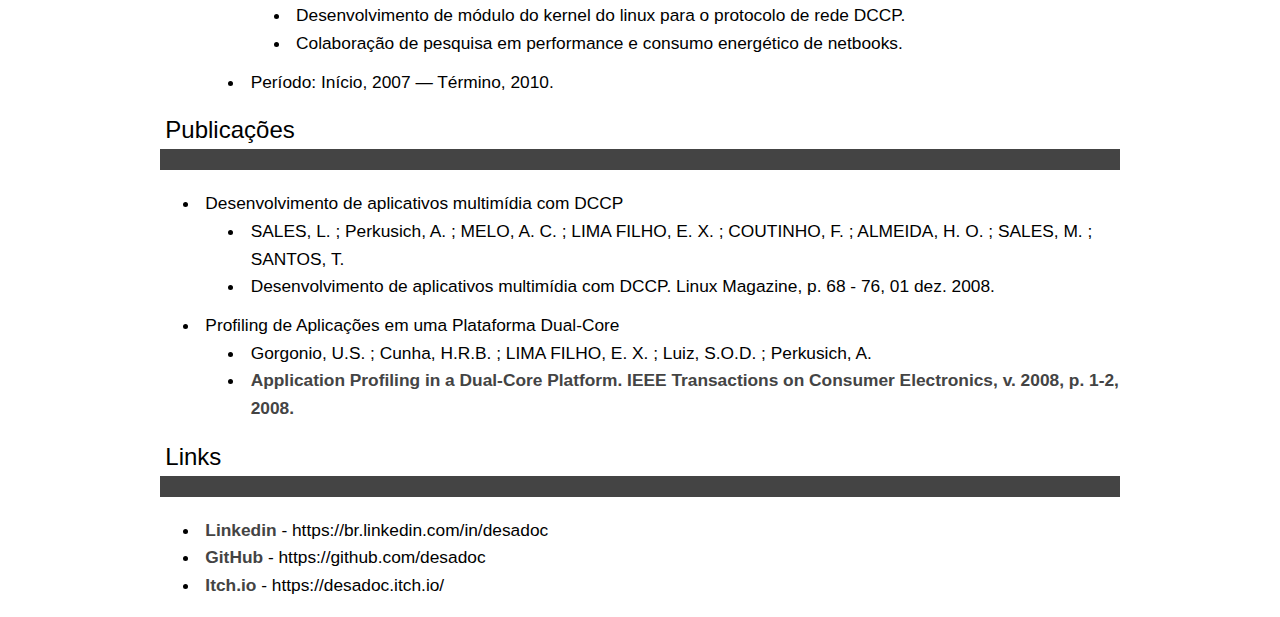
==== commit 0876baaa: "Update index.html" ====
--- a/cv/index.html
+++ b/cv/index.html
@@ -137,16 +137,16 @@
 		}
 	}
 
-</style></head><body><main><header><h1 class="introduction-heading">Erivaldo Filho</h1><p><span lang="pt-BR">Brasileiro, 33 anos.</span><span lang="en-US">Brazilian, 33 years old.</span></p><p><span lang="pt-BR">São Paulo - SP.</span><span lang="en-US">São Paulo, Brazil.</span></p><p><span lang="pt-BR">E-mail: desadoc@gmail.com</span><span lang="en-US">E-mail: desadoc@gmail.com</span></p></header><h2 class="skills-heading"><span lang="pt-BR">Habilidades</span><span lang="en-US">Skills</span></h2><ul><li><span lang="pt-BR">Tecnologias</span><span lang="en-US">Technologies</span><ul><li><span lang="pt-BR">Linguagens de Programação e Frameworks</span><span lang="en-US">Programming Languages and Frameworks</span><ul><li><span lang="pt-BR">C, C++, Java, C#, .NET Core, .NET Framework, JavaScript, Typescript, Lua</span><span lang="en-US">C, C++, Java, C#, .NET Core, .NET Framework, JavaScript, Typescript, Lua</span></li></ul></li><li><span lang="pt-BR">Web - Frontend</span><span lang="en-US">Web - Frontend</span><ul><li><span lang="pt-BR">HTML, DOM Api, jQuery, XHR, Fetch, CSS3, Flexbox, SASS, JSP, JSF, Jade/Pug</span><span lang="en-US">HTML, DOM Api, jQuery, XHR, Fetch, CSS3, Flexbox, SASS, JSP, JSF, Jade/Pug</span></li><li><span lang="pt-BR">Bootstrap, Zurb Foundation</span><span lang="en-US">Bootstrap, Zurb Foundation</span></li><li><span lang="pt-BR">React, Aurelia, Mithril</span><span lang="en-US">React, Aurelia, Mithril</span></li></ul></li><li><span lang="pt-BR">Web - Backend</span><span lang="en-US">Web - Backend</span><ul><li><span lang="pt-BR">ASP.NET Core, Entity Framework, Java EE, Spring</span><span lang="en-US">ASP.NET Core, Entity Framework, Java EE, Spring</span></li><li><span lang="pt-BR">Node.js, Express, NPM, Yarn</span><span lang="en-US">Node.js, Express, NPM, Yarn</span></li></ul></li><li><span lang="pt-BR">Bancos de Dados</span><span lang="en-US">Databases</span><ul><li><span lang="pt-BR">PostgreSQL, Microsoft SQL Server</span><span lang="en-US">PostgreSQL, Microsoft SQL Server</span></li></ul></li><li><span lang="pt-BR">Gráficos e Game Dev</span><span lang="en-US">Graphics and Game Development</span><ul><li><span lang="pt-BR">LÖVE, Monogame, SDL, OpenGL, DirectX, GLSL, HLSL</span><span lang="en-US">LÖVE, Monogame, SDL, OpenGL, DirectX, GLSL, HLSL</span></li></ul></li><li><span lang="pt-BR">Versionamento</span><span lang="en-US">Version Control</span><ul><li><span lang="pt-BR">Git e SVN</span><span lang="en-US">Git and SVN</span></li></ul></li></ul></li><li><span lang="pt-BR">Sistemas operacionais</span><span lang="en-US">Operating systems</span><ul><li><span lang="pt-BR">GNU/Linux e Windows.</span><span lang="en-US">GNU/Linux and Windows.</span></li></ul></li><li><span lang="pt-BR">Idiomas</span><span lang="en-US">Languages</span><ul><li><span lang="pt-BR">Inglês entre intermediário e avançado.</span><span lang="en-US">English (intermediate to advanced) and portuguese (native).</span></li></ul></li></ul><h2 class="education-heading education"><span lang="pt-BR">Formação Acadêmica</span><span lang="en-US">Education</span></h2><ul class="education"><li><span lang="pt-BR">Bacharelado em Ciência da Computação</span><span lang="en-US">Computer Science BSc.</span><ul><li><a class="trim" href="http://www.ufcg.edu.br">Universidade Federal de Campina Grande — UFCG.</a></li><li><span lang="pt-BR">Período: Junho/2006 — Agosto/2010.</span><span lang="en-US">Timespan: June/2006 — August/2010.</span></li></ul></li></ul><h2 class="professional-experience-heading"><span lang="pt-BR">Experiência Profissional</span><span lang="en-US">Professional Experience</span></h2><ol><li><span lang="pt-BR">Desenvolvedor full stack em <a class="trim" href="https://www.zbrasolutions.com/">ZBRA Solutions</a></span><span lang="en-US">Full stack developer at <a class="trim" href="https://www.zbrasolutions.com/">ZBRA Solutions</a></span><ul><li><span lang="pt-BR">Desenvolvimento backend em C#</span><span lang="en-US">Backend development using C#</span></li><li><span lang="pt-BR">Tecnologias: C#, .NET Core, .NET Framework, ASP.NET Core, Entity Framework, Microsoft SQL Server, Git, Visual Studio, Azure DevOps</span><span lang="en-US">Technologies: C#, .NET Core, .NET Framework, ASP.NET Core, Entity Framework, Microsoft SQL Server, Git, Visual Studio, Azure DevOps</span></li><li><span lang="pt-BR">Período: Fevereiro/2019 — em andamento.</span><span lang="en-US">Timespan: February/2019 — ongoing.</span></li></ul></li><li><span lang="pt-BR">Desenvolvedor Frontend em <a class="trim" href="https://www.callix.com.br/">Callix</a></span><span lang="en-US">Frontend developer at <a class="trim" href="https://www.callix.com.br/">Callix</a></span><ul><li><span lang="pt-BR">Desenvolvimento de SPA em <a class="trim" href="https://aurelia.io/">Aurelia</a></span><span lang="en-US">Development of Single Page Application in <a class="trim" href="https://aurelia.io/">Aurelia</a></span></li><li><span lang="pt-BR">Tecnologias: HTML, DOM Api, CSS3/SASS, Flexbox, Aurelia, Vagrant, Docker, Git</span><span lang="en-US">Technologies: HTML, DOM Api, CSS3/SASS, Flexbox, Aurelia, Vagrant, Docker, Git</span></li><li><span lang="pt-BR">Período: Novembro/2017 — Abril/2018.</span><span lang="en-US">Timespan: Nov/2017 — Apr/2018.</span></li></ul></li><li><span lang="pt-BR">Desenvolvedor Java Web na <a class="trim" href="http://codata.pb.gov.br/">CODATA</a></span><span lang="en-US">Java Web developer at <a class="trim" href="http://codata.pb.gov.br/">CODATA</a></span><ul><li><span lang="pt-BR">Desenvolvimento de aplicações Web para o <a class="trim" href="http://paraiba.pb.gov.br">estado da Paraíba</a> e clientes</span><span lang="en-US">Development of Web applications for the <a class="trim" href="http://paraiba.pb.gov.br">state of Paraíba</a> and clients</span></li><li><span lang="pt-BR">Tecnologias: Java EE, Spring, JPA, Hibernate, Apache Tomcat, JBoss, PostgreSQL, SVN, Git</span><span lang="en-US">Technologies: Java EE, Spring, JPA, Hibernate, Apache Tomcat, JBoss, PostgreSQL, SVN, Git</span></li><li><span lang="pt-BR">Período: Setembro/2013 — Janeiro/2017.</span><span lang="en-US">Timespan: Sep/2013 — Jan/2017.</span></li></ul></li><li><span lang="pt-BR">Atividade extra-curricular de pesquisa e desenvolvimento em
-Linux, sistemas embarcados e redes no <a class="trim" href="http://www.embeddedlab.org/">Embedded</a></span><span lang="en-US">Extra curricular research and development on Linux, embedded
-systems and network at <a class="trim" href="http://www.embeddedlab.org/">Embedded</a></span><ul><li class="project-details"><span lang="pt-BR">Projetos:<ul><li>Colaboração de pesquisa em profiling de processador
+</style></head><body><main><header><h1 class="introduction-heading">Erivaldo Xavier</h1><p><span lang="pt-BR">Brasileiro, 36 anos.</span><span lang="en-US">Brazilian, 36 years old.</span></p><p><span lang="pt-BR">João Pessoa - PB.</span><span lang="en-US">João Pessoa, Brazil.</span></p><p><span lang="pt-BR">E-mail: desadoc@gmail.com</span><span lang="en-US">E-mail: desadoc@gmail.com</span></p></header><h2 class="skills-heading"><span lang="pt-BR">Habilidades</span><span lang="en-US">Skills</span></h2><ul><li><span lang="pt-BR">Tecnologias</span><span lang="en-US">Technologies</span><ul><li><span lang="pt-BR">Linguagens de Programação</span><span lang="en-US">Programming Languages</span><ul><li><span lang="pt-BR">C#, JavaScript, Typescript, Lua</span><span lang="en-US">C#, JavaScript, Typescript, Lua</span></li></ul></li><li><span lang="pt-BR">Web - Frontend</span><span lang="en-US">Web - Frontend</span><ul><li><span lang="pt-BR">Angular, Tailwind, Jasmine, HTML, CSS</span><span lang="en-US">Angular, Tailwind, Jasmine, HTML, CSS</span></li></ul></li><li><span lang="pt-BR">Web - Backend</span><span lang="en-US">Web - Backend</span><ul><li><span lang="pt-BR">.NET Framework, ASP.NET Core, Entity Framework, OpenAPI/Swagger, REST, WCF/SOAP</span><span lang="en-US">.NET Framework, ASP.NET Core, Entity Framework, OpenAPI/Swagger, REST, WCF/SOAP</span></li></ul></li><li><span lang="pt-BR">Bancos de Dados</span><span lang="en-US">Databases</span><ul><li><span lang="pt-BR">Microsoft SQL Server</span><span lang="en-US">Microsoft SQL Server</span></li></ul></li><li><span lang="pt-BR">Outros</span><span lang="en-US">Other</span><ul><li><span lang="pt-BR">Git</span><span lang="en-US">Git</span></li></ul></li></ul></li><li><span lang="pt-BR">Idiomas</span><span lang="en-US">Languages</span><ul><li><span lang="pt-BR">Inglês avançado.</span><span lang="en-US">English (advanced) and portuguese (native).</span></li></ul></li></ul><h2 class="education-heading education"><span lang="pt-BR">Formação Acadêmica</span><span lang="en-US">Education</span></h2><ul class="education"><li><span lang="pt-BR">Bacharelado em Ciência da Computação</span><span lang="en-US">Computer Science BSc.</span><ul><li><a href="http://www.ufcg.edu.br" class="trim">Universidade Federal de Campina Grande — UFCG.</a></li><li><span lang="pt-BR">Período: Junho/2006 — Agosto/2010.</span><span lang="en-US">Timespan: June/2006 — August/2010.</span></li></ul></li></ul><h2 class="professional-experience-heading"><span lang="pt-BR">Experiência Profissional</span><span lang="en-US">Professional Experience</span></h2><ol><li><span lang="pt-BR">Desenvolvedor full stack em <a href="https://zbra.dev/" class="trim">ZBRA</a></span><span lang="en-US">Full stack developer at <a href="https://zbra.dev/" class="trim">ZBRA</a></span><ul><li><span lang="pt-BR">Desenvolvimento backend</span><span lang="en-US">Backend development</span></li><li><span lang="pt-BR">Tecnologias: C#, .NET Core, .NET Framework, ASP.NET Core, Entity Framework, Microsoft SQL Server, Git</span><span lang="en-US">Technologies: C#, .NET Core, .NET Framework, ASP.NET Core, Entity Framework, Microsoft SQL Server, Git</span></li><li><span lang="pt-BR">Período: Fevereiro/2019 — em andamento.</span><span lang="en-US">Timespan: February/2019 — ongoing.</span></li></ul><ul><li><span lang="pt-BR">Desenvolvimento frontend</span><span lang="en-US">Frontend development</span></li><li><span lang="pt-BR">Tecnologias: Typescript, Angular, Tailwind, Jasmine, HTML</span><span lang="en-US">Technologies: Typescript, Angular, Tailwind, Jasmine, HTML</span></li><li><span lang="pt-BR">Período: Final de 2022 — em andamento.</span><span lang="en-US">Timespan: Late 2022 — ongoing.</span></li></ul></li><li><span lang="pt-BR">Desenvolvedor frontend em <a href="https://www.callix.com.br/" class="trim">Callix</a></span><span lang="en-US">Frontend developer at <a href="https://www.callix.com.br/" class="trim">Callix</a></span><ul><li><span lang="pt-BR">Desenvolvimento de SPA em <a href="https://aurelia.io/" class="trim">Aurelia</a></span><span lang="en-US">Development of Single Page Application in <a href="https://aurelia.io/" class="trim">Aurelia</a></span></li><li><span lang="pt-BR">Tecnologias: Typescript, Aurelia, HTML, DOM Api, CSS3/SASS, Flexbox, Vagrant, Docker</span><span lang="en-US">Technologies: Typescript, Aurelia, HTML, DOM Api, CSS3/SASS, Flexbox, Vagrant, Docker</span></li><li><span lang="pt-BR">Período: Novembro/2017 — Abril/2018.</span><span lang="en-US">Timespan: Nov/2017 — Apr/2018.</span></li></ul></li><li><span lang="pt-BR">Desenvolvedor full stack na <a href="https://codata.pb.gov.br/" class="trim">CODATA</a></span><span lang="en-US">Full stack developer at <a href="https://codata.pb.gov.br/" class="trim">CODATA</a></span><ul><li><span lang="pt-BR">Desenvolvimento de aplicações Web para o <a href="https://paraiba.pb.gov.br" class="trim">estado da Paraíba</a> e clientes</span><span lang="en-US">Development of Web applications for the <a href="https://paraiba.pb.gov.br" class="trim">state of Paraíba</a> and clients</span></li><li><span lang="pt-BR">Tecnologias: Java EE, Spring, JPA, Hibernate, Apache Tomcat, JBoss, PostgreSQL, SVN, Git</span><span lang="en-US">Technologies: Java EE, Spring, JPA, Hibernate, Apache Tomcat, JBoss, PostgreSQL, SVN, Git</span></li><li><span lang="pt-BR">Período: Setembro/2013 — Janeiro/2017.</span><span lang="en-US">Timespan: Sep/2013 — Jan/2017.</span></li></ul></li><li><span lang="pt-BR">Atividade extra-curricular de pesquisa e desenvolvimento em
+Linux, sistemas embarcados e redes no <a href="https://www.embedded.ufcg.edu.br/" class="trim">Embedded</a></span><span lang="en-US">Extra curricular research and development on Linux, embedded
+systems and network at <a href="https://www.embedded.ufcg.edu.br/" class="trim">Embedded</a></span><ul><li class="project-details"><span lang="pt-BR">Projetos:<ul><li>Colaboração de pesquisa em profiling de processador
 dual-core na plataforma OMAP.</li><li>Colaboração de pesquisa em congestionamento de rede com
 TCP, UDP e DCCP.</li><li>Desenvolvimento de módulo do kernel do linux para o
 protocolo de rede DCCP.</li><li>Colaboração de pesquisa em performance e consumo
 energético de netbooks.</li></ul></span><span lang="en-US">Projects:<ul><li>Research colaboration in dual-core profiling on the OMAP 
 platform.</li><li>Research colaboration in network congestioning with TCP, 
 UDP and DCCP.</li><li>Development of kernel module code for network 
-congestioning control.</li><li>Research on performance and power consumption of netbooks.</li></ul></span></li><li><span lang="pt-BR">Período: Início, 2007 — Término, 2010.</span><span lang="en-US">Timespan: From 2007 — To 2010.</span></li></ul></li></ol><h2 class="publications-heading"><span lang="pt-BR">Publicações</span><span lang="en-US">Publications</span></h2><ol><li><span lang="pt-BR">Desenvolvimento de aplicativos multimídia com DCCP</span><span lang="en-US">Development of multimedia applications using DCCP</span><ol><li><span>SALES, L. ; Perkusich, A. ; MELO, A. C. ; LIMA FILHO, E. X. ; COUTINHO, F. ; ALMEIDA, H. O. ; SALES, M. ; SANTOS, T.</span></li><li><span>Desenvolvimento de aplicativos multimídia com DCCP. Linux Magazine, p. 68 - 76, 01 dez. 2008.</span></li></ol></li><li><span lang="pt-BR">Profiling de Aplicações em uma Plataforma Dual-Core</span><span lang="en-US">Application Profiling in a Dual-Core Platform</span><ol><li><span>Gorgonio, U.S. ; Cunha, H.R.B. ; LIMA FILHO, E. X. ; Luiz, S.O.D. ; Perkusich, A.</span></li><li><span><a class="trim" href="http://ieeexplore.ieee.org/document/4588103/">Application Profiling in a Dual-Core Platform. IEEE Transactions on Consumer Electronics, v. 2008, p. 1-2, 2008.</a></span></li></ol></li></ol><h2 class="links-heading"><span lang="pt-BR">Links</span><span lang="en-US">Links</span></h2><ol><li><span lang="pt-BR"><a class="trim" href="https://github.com/desadoc">GitHub</a> - https://github.com/desadoc</span><span lang="en-US"><a class="trim" href="https://github.com/desadoc">GitHub</a> - https://github.com/desadoc</span></li><li><span lang="pt-BR"><a class="trim" href="https://desadoc.itch.io/">Itch.io</a> - https://desadoc.itch.io/</span><span lang="en-US"><a class="trim" href="https://desadoc.itch.io/">Itch.io</a> - https://desadoc.itch.io/</span></li></ol></main><script>//- original html version saved from
+congestioning control.</li><li>Research on performance and power consumption of netbooks.</li></ul></span></li><li><span lang="pt-BR">Período: Início, 2007 — Término, 2010.</span><span lang="en-US">Timespan: From 2007 — To 2010.</span></li></ul></li></ol><h2 class="publications-heading"><span lang="pt-BR">Publicações</span><span lang="en-US">Publications</span></h2><ol><li><span lang="pt-BR">Desenvolvimento de aplicativos multimídia com DCCP</span><span lang="en-US">Development of multimedia applications using DCCP</span><ol><li><span>SALES, L. ; Perkusich, A. ; MELO, A. C. ; LIMA FILHO, E. X. ; COUTINHO, F. ; ALMEIDA, H. O. ; SALES, M. ; SANTOS, T.</span></li><li><span>Desenvolvimento de aplicativos multimídia com DCCP. Linux Magazine, p. 68 - 76, 01 dez. 2008.</span></li></ol></li><li><span lang="pt-BR">Profiling de Aplicações em uma Plataforma Dual-Core</span><span lang="en-US">Application Profiling in a Dual-Core Platform</span><ol><li><span>Gorgonio, U.S. ; Cunha, H.R.B. ; LIMA FILHO, E. X. ; Luiz, S.O.D. ; Perkusich, A.</span></li><li><span><a href="http://ieeexplore.ieee.org/document/4588103/" class="trim">Application Profiling in a Dual-Core Platform. IEEE Transactions on Consumer Electronics, v. 2008, p. 1-2, 2008.</a></span></li></ol></li></ol><h2 class="links-heading"><span lang="pt-BR">Links</span><span lang="en-US">Links</span></h2><ol><li><span lang="pt-BR"><a href="https://br.linkedin.com/in/desadoc" class="trim">Linkedin</a> - https://br.linkedin.com/in/desadoc</span><span lang="en-US"><a href="https://br.linkedin.com/in/desadoc" class="trim">Linkedin</a> - https://br.linkedin.com/in/desadoc</span></li><li><span lang="pt-BR"><a href="https://github.com/desadoc" class="trim">GitHub</a> - https://github.com/desadoc</span><span lang="en-US"><a href="https://github.com/desadoc" class="trim">GitHub</a> - https://github.com/desadoc</span></li><li><span lang="pt-BR"><a href="https://desadoc.itch.io/" class="trim">Itch.io</a> - https://desadoc.itch.io/</span><span lang="en-US"><a href="https://desadoc.itch.io/" class="trim">Itch.io</a> - https://desadoc.itch.io/</span></li></ol></main><script>//- original html version saved from
 //  https://github.com/n2liquid/curriculum
 //  or
 //- https://rawgithub.com/
@@ -269,4 +269,4 @@
 		}
 		return results;
 	}
-</script></body></html>+</script></body></html>
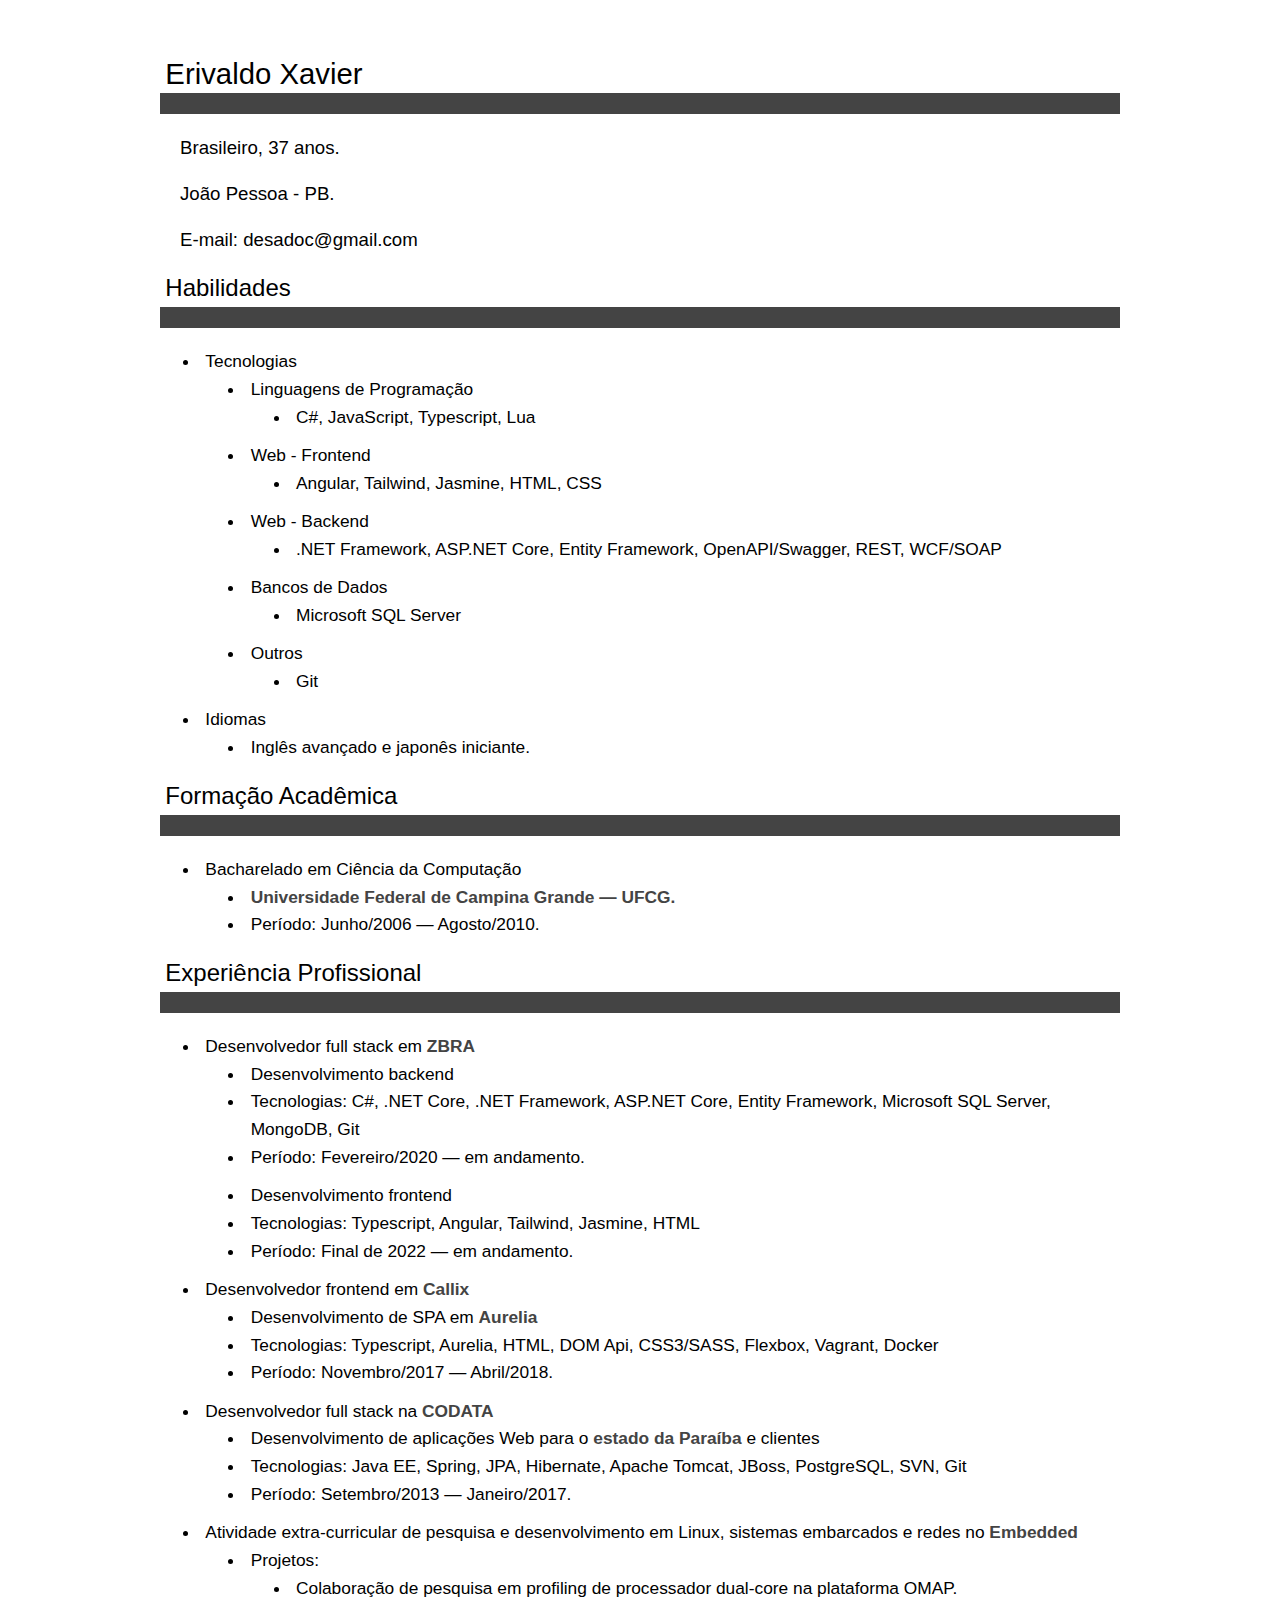
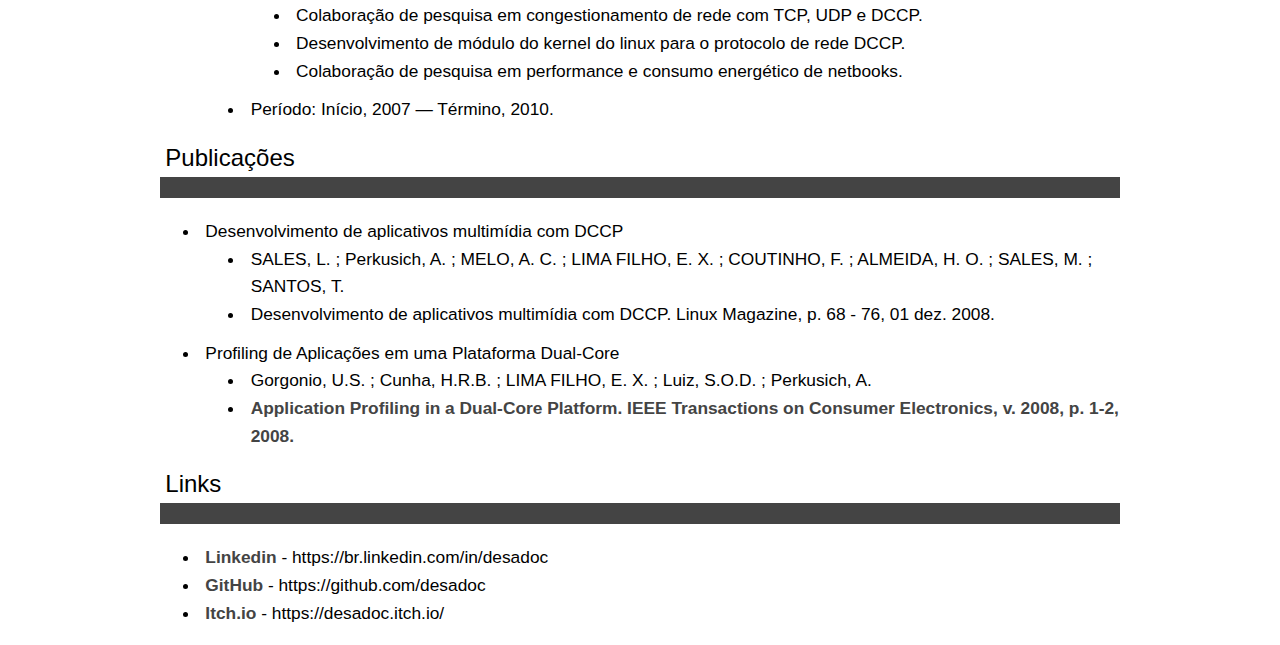
==== commit 7c9e82c5: "Updated CV" ====
--- a/cv/index.html
+++ b/cv/index.html
@@ -137,16 +137,16 @@
 		}
 	}
 
-</style></head><body><main><header><h1 class="introduction-heading">Erivaldo Xavier</h1><p><span lang="pt-BR">Brasileiro, 36 anos.</span><span lang="en-US">Brazilian, 36 years old.</span></p><p><span lang="pt-BR">João Pessoa - PB.</span><span lang="en-US">João Pessoa, Brazil.</span></p><p><span lang="pt-BR">E-mail: desadoc@gmail.com</span><span lang="en-US">E-mail: desadoc@gmail.com</span></p></header><h2 class="skills-heading"><span lang="pt-BR">Habilidades</span><span lang="en-US">Skills</span></h2><ul><li><span lang="pt-BR">Tecnologias</span><span lang="en-US">Technologies</span><ul><li><span lang="pt-BR">Linguagens de Programação</span><span lang="en-US">Programming Languages</span><ul><li><span lang="pt-BR">C#, JavaScript, Typescript, Lua</span><span lang="en-US">C#, JavaScript, Typescript, Lua</span></li></ul></li><li><span lang="pt-BR">Web - Frontend</span><span lang="en-US">Web - Frontend</span><ul><li><span lang="pt-BR">Angular, Tailwind, Jasmine, HTML, CSS</span><span lang="en-US">Angular, Tailwind, Jasmine, HTML, CSS</span></li></ul></li><li><span lang="pt-BR">Web - Backend</span><span lang="en-US">Web - Backend</span><ul><li><span lang="pt-BR">.NET Framework, ASP.NET Core, Entity Framework, OpenAPI/Swagger, REST, WCF/SOAP</span><span lang="en-US">.NET Framework, ASP.NET Core, Entity Framework, OpenAPI/Swagger, REST, WCF/SOAP</span></li></ul></li><li><span lang="pt-BR">Bancos de Dados</span><span lang="en-US">Databases</span><ul><li><span lang="pt-BR">Microsoft SQL Server</span><span lang="en-US">Microsoft SQL Server</span></li></ul></li><li><span lang="pt-BR">Outros</span><span lang="en-US">Other</span><ul><li><span lang="pt-BR">Git</span><span lang="en-US">Git</span></li></ul></li></ul></li><li><span lang="pt-BR">Idiomas</span><span lang="en-US">Languages</span><ul><li><span lang="pt-BR">Inglês avançado.</span><span lang="en-US">English (advanced) and portuguese (native).</span></li></ul></li></ul><h2 class="education-heading education"><span lang="pt-BR">Formação Acadêmica</span><span lang="en-US">Education</span></h2><ul class="education"><li><span lang="pt-BR">Bacharelado em Ciência da Computação</span><span lang="en-US">Computer Science BSc.</span><ul><li><a href="http://www.ufcg.edu.br" class="trim">Universidade Federal de Campina Grande — UFCG.</a></li><li><span lang="pt-BR">Período: Junho/2006 — Agosto/2010.</span><span lang="en-US">Timespan: June/2006 — August/2010.</span></li></ul></li></ul><h2 class="professional-experience-heading"><span lang="pt-BR">Experiência Profissional</span><span lang="en-US">Professional Experience</span></h2><ol><li><span lang="pt-BR">Desenvolvedor full stack em <a href="https://zbra.dev/" class="trim">ZBRA</a></span><span lang="en-US">Full stack developer at <a href="https://zbra.dev/" class="trim">ZBRA</a></span><ul><li><span lang="pt-BR">Desenvolvimento backend</span><span lang="en-US">Backend development</span></li><li><span lang="pt-BR">Tecnologias: C#, .NET Core, .NET Framework, ASP.NET Core, Entity Framework, Microsoft SQL Server, Git</span><span lang="en-US">Technologies: C#, .NET Core, .NET Framework, ASP.NET Core, Entity Framework, Microsoft SQL Server, Git</span></li><li><span lang="pt-BR">Período: Fevereiro/2019 — em andamento.</span><span lang="en-US">Timespan: February/2019 — ongoing.</span></li></ul><ul><li><span lang="pt-BR">Desenvolvimento frontend</span><span lang="en-US">Frontend development</span></li><li><span lang="pt-BR">Tecnologias: Typescript, Angular, Tailwind, Jasmine, HTML</span><span lang="en-US">Technologies: Typescript, Angular, Tailwind, Jasmine, HTML</span></li><li><span lang="pt-BR">Período: Final de 2022 — em andamento.</span><span lang="en-US">Timespan: Late 2022 — ongoing.</span></li></ul></li><li><span lang="pt-BR">Desenvolvedor frontend em <a href="https://www.callix.com.br/" class="trim">Callix</a></span><span lang="en-US">Frontend developer at <a href="https://www.callix.com.br/" class="trim">Callix</a></span><ul><li><span lang="pt-BR">Desenvolvimento de SPA em <a href="https://aurelia.io/" class="trim">Aurelia</a></span><span lang="en-US">Development of Single Page Application in <a href="https://aurelia.io/" class="trim">Aurelia</a></span></li><li><span lang="pt-BR">Tecnologias: Typescript, Aurelia, HTML, DOM Api, CSS3/SASS, Flexbox, Vagrant, Docker</span><span lang="en-US">Technologies: Typescript, Aurelia, HTML, DOM Api, CSS3/SASS, Flexbox, Vagrant, Docker</span></li><li><span lang="pt-BR">Período: Novembro/2017 — Abril/2018.</span><span lang="en-US">Timespan: Nov/2017 — Apr/2018.</span></li></ul></li><li><span lang="pt-BR">Desenvolvedor full stack na <a href="https://codata.pb.gov.br/" class="trim">CODATA</a></span><span lang="en-US">Full stack developer at <a href="https://codata.pb.gov.br/" class="trim">CODATA</a></span><ul><li><span lang="pt-BR">Desenvolvimento de aplicações Web para o <a href="https://paraiba.pb.gov.br" class="trim">estado da Paraíba</a> e clientes</span><span lang="en-US">Development of Web applications for the <a href="https://paraiba.pb.gov.br" class="trim">state of Paraíba</a> and clients</span></li><li><span lang="pt-BR">Tecnologias: Java EE, Spring, JPA, Hibernate, Apache Tomcat, JBoss, PostgreSQL, SVN, Git</span><span lang="en-US">Technologies: Java EE, Spring, JPA, Hibernate, Apache Tomcat, JBoss, PostgreSQL, SVN, Git</span></li><li><span lang="pt-BR">Período: Setembro/2013 — Janeiro/2017.</span><span lang="en-US">Timespan: Sep/2013 — Jan/2017.</span></li></ul></li><li><span lang="pt-BR">Atividade extra-curricular de pesquisa e desenvolvimento em
-Linux, sistemas embarcados e redes no <a href="https://www.embedded.ufcg.edu.br/" class="trim">Embedded</a></span><span lang="en-US">Extra curricular research and development on Linux, embedded
-systems and network at <a href="https://www.embedded.ufcg.edu.br/" class="trim">Embedded</a></span><ul><li class="project-details"><span lang="pt-BR">Projetos:<ul><li>Colaboração de pesquisa em profiling de processador
+</style></head><body><main><header><h1 class="introduction-heading">Erivaldo Xavier</h1><p><span lang="pt-BR">Brasileiro, 37 anos.</span><span lang="en-US">Brazilian, 37 years old.</span></p><p><span lang="pt-BR">João Pessoa - PB.</span><span lang="en-US">João Pessoa, Brazil.</span></p><p><span lang="pt-BR">E-mail: desadoc@gmail.com</span><span lang="en-US">E-mail: desadoc@gmail.com</span></p></header><h2 class="skills-heading"><span lang="pt-BR">Habilidades</span><span lang="en-US">Skills</span></h2><ul><li><span lang="pt-BR">Tecnologias</span><span lang="en-US">Technologies</span><ul><li><span lang="pt-BR">Linguagens de Programação</span><span lang="en-US">Programming Languages</span><ul><li><span lang="pt-BR">C#, JavaScript, Typescript, Lua</span><span lang="en-US">C#, JavaScript, Typescript, Lua</span></li></ul></li><li><span lang="pt-BR">Web - Frontend</span><span lang="en-US">Web - Frontend</span><ul><li><span lang="pt-BR">Angular, Tailwind, Jasmine, HTML, CSS</span><span lang="en-US">Angular, Tailwind, Jasmine, HTML, CSS</span></li></ul></li><li><span lang="pt-BR">Web - Backend</span><span lang="en-US">Web - Backend</span><ul><li><span lang="pt-BR">.NET Framework, ASP.NET Core, Entity Framework, OpenAPI/Swagger, REST, WCF/SOAP</span><span lang="en-US">.NET Framework, ASP.NET Core, Entity Framework, OpenAPI/Swagger, REST, WCF/SOAP</span></li></ul></li><li><span lang="pt-BR">Bancos de Dados</span><span lang="en-US">Databases</span><ul><li><span lang="pt-BR">Microsoft SQL Server</span><span lang="en-US">Microsoft SQL Server</span></li></ul></li><li><span lang="pt-BR">Outros</span><span lang="en-US">Other</span><ul><li><span lang="pt-BR">Git</span><span lang="en-US">Git</span></li></ul></li></ul></li><li><span lang="pt-BR">Idiomas</span><span lang="en-US">Languages</span><ul><li><span lang="pt-BR">Inglês avançado e japonês iniciante.</span><span lang="en-US">English (advanced), portuguese (native) and japanese (beginner).</span></li></ul></li></ul><h2 class="education-heading education"><span lang="pt-BR">Formação Acadêmica</span><span lang="en-US">Education</span></h2><ul class="education"><li><span lang="pt-BR">Bacharelado em Ciência da Computação</span><span lang="en-US">Computer Science BSc.</span><ul><li><a class="trim" href="http://www.ufcg.edu.br">Universidade Federal de Campina Grande — UFCG.</a></li><li><span lang="pt-BR">Período: Junho/2006 — Agosto/2010.</span><span lang="en-US">Timespan: June/2006 — August/2010.</span></li></ul></li></ul><h2 class="professional-experience-heading"><span lang="pt-BR">Experiência Profissional</span><span lang="en-US">Professional Experience</span></h2><ol><li><span lang="pt-BR">Desenvolvedor full stack em <a class="trim" href="https://zbra.dev/">ZBRA</a></span><span lang="en-US">Full stack developer at <a class="trim" href="https://zbra.dev/">ZBRA</a></span><ul><li><span lang="pt-BR">Desenvolvimento backend</span><span lang="en-US">Backend development</span></li><li><span lang="pt-BR">Tecnologias: C#, .NET Core, .NET Framework, ASP.NET Core, Entity Framework, Microsoft SQL Server, MongoDB, Git</span><span lang="en-US">Technologies: C#, .NET Core, .NET Framework, ASP.NET Core, Entity Framework, Microsoft SQL Server, MongoDB, Git</span></li><li><span lang="pt-BR">Período: Fevereiro/2020 — em andamento.</span><span lang="en-US">Timespan: February/2020 — ongoing.</span></li></ul><ul><li><span lang="pt-BR">Desenvolvimento frontend</span><span lang="en-US">Frontend development</span></li><li><span lang="pt-BR">Tecnologias: Typescript, Angular, Tailwind, Jasmine, HTML</span><span lang="en-US">Technologies: Typescript, Angular, Tailwind, Jasmine, HTML</span></li><li><span lang="pt-BR">Período: Final de 2022 — em andamento.</span><span lang="en-US">Timespan: Late 2022 — ongoing.</span></li></ul></li><li><span lang="pt-BR">Desenvolvedor frontend em <a class="trim" href="https://www.callix.com.br/">Callix</a></span><span lang="en-US">Frontend developer at <a class="trim" href="https://www.callix.com.br/">Callix</a></span><ul><li><span lang="pt-BR">Desenvolvimento de SPA em <a class="trim" href="https://aurelia.io/">Aurelia</a></span><span lang="en-US">Development of Single Page Application in <a class="trim" href="https://aurelia.io/">Aurelia</a></span></li><li><span lang="pt-BR">Tecnologias: Typescript, Aurelia, HTML, DOM Api, CSS3/SASS, Flexbox, Vagrant, Docker</span><span lang="en-US">Technologies: Typescript, Aurelia, HTML, DOM Api, CSS3/SASS, Flexbox, Vagrant, Docker</span></li><li><span lang="pt-BR">Período: Novembro/2017 — Abril/2018.</span><span lang="en-US">Timespan: Nov/2017 — Apr/2018.</span></li></ul></li><li><span lang="pt-BR">Desenvolvedor full stack na <a class="trim" href="https://codata.pb.gov.br/">CODATA</a></span><span lang="en-US">Full stack developer at <a class="trim" href="https://codata.pb.gov.br/">CODATA</a></span><ul><li><span lang="pt-BR">Desenvolvimento de aplicações Web para o <a class="trim" href="https://paraiba.pb.gov.br">estado da Paraíba</a> e clientes</span><span lang="en-US">Development of Web applications for the <a class="trim" href="https://paraiba.pb.gov.br">state of Paraíba</a> and clients</span></li><li><span lang="pt-BR">Tecnologias: Java EE, Spring, JPA, Hibernate, Apache Tomcat, JBoss, PostgreSQL, SVN, Git</span><span lang="en-US">Technologies: Java EE, Spring, JPA, Hibernate, Apache Tomcat, JBoss, PostgreSQL, SVN, Git</span></li><li><span lang="pt-BR">Período: Setembro/2013 — Janeiro/2017.</span><span lang="en-US">Timespan: Sep/2013 — Jan/2017.</span></li></ul></li><li><span lang="pt-BR">Atividade extra-curricular de pesquisa e desenvolvimento em
+Linux, sistemas embarcados e redes no <a class="trim" href="https://www.embedded.ufcg.edu.br/">Embedded</a></span><span lang="en-US">Extra curricular research and development on Linux, embedded
+systems and network at <a class="trim" href="https://www.embedded.ufcg.edu.br/">Embedded</a></span><ul><li class="project-details"><span lang="pt-BR">Projetos:<ul><li>Colaboração de pesquisa em profiling de processador
 dual-core na plataforma OMAP.</li><li>Colaboração de pesquisa em congestionamento de rede com
 TCP, UDP e DCCP.</li><li>Desenvolvimento de módulo do kernel do linux para o
 protocolo de rede DCCP.</li><li>Colaboração de pesquisa em performance e consumo
 energético de netbooks.</li></ul></span><span lang="en-US">Projects:<ul><li>Research colaboration in dual-core profiling on the OMAP 
 platform.</li><li>Research colaboration in network congestioning with TCP, 
 UDP and DCCP.</li><li>Development of kernel module code for network 
-congestioning control.</li><li>Research on performance and power consumption of netbooks.</li></ul></span></li><li><span lang="pt-BR">Período: Início, 2007 — Término, 2010.</span><span lang="en-US">Timespan: From 2007 — To 2010.</span></li></ul></li></ol><h2 class="publications-heading"><span lang="pt-BR">Publicações</span><span lang="en-US">Publications</span></h2><ol><li><span lang="pt-BR">Desenvolvimento de aplicativos multimídia com DCCP</span><span lang="en-US">Development of multimedia applications using DCCP</span><ol><li><span>SALES, L. ; Perkusich, A. ; MELO, A. C. ; LIMA FILHO, E. X. ; COUTINHO, F. ; ALMEIDA, H. O. ; SALES, M. ; SANTOS, T.</span></li><li><span>Desenvolvimento de aplicativos multimídia com DCCP. Linux Magazine, p. 68 - 76, 01 dez. 2008.</span></li></ol></li><li><span lang="pt-BR">Profiling de Aplicações em uma Plataforma Dual-Core</span><span lang="en-US">Application Profiling in a Dual-Core Platform</span><ol><li><span>Gorgonio, U.S. ; Cunha, H.R.B. ; LIMA FILHO, E. X. ; Luiz, S.O.D. ; Perkusich, A.</span></li><li><span><a href="http://ieeexplore.ieee.org/document/4588103/" class="trim">Application Profiling in a Dual-Core Platform. IEEE Transactions on Consumer Electronics, v. 2008, p. 1-2, 2008.</a></span></li></ol></li></ol><h2 class="links-heading"><span lang="pt-BR">Links</span><span lang="en-US">Links</span></h2><ol><li><span lang="pt-BR"><a href="https://br.linkedin.com/in/desadoc" class="trim">Linkedin</a> - https://br.linkedin.com/in/desadoc</span><span lang="en-US"><a href="https://br.linkedin.com/in/desadoc" class="trim">Linkedin</a> - https://br.linkedin.com/in/desadoc</span></li><li><span lang="pt-BR"><a href="https://github.com/desadoc" class="trim">GitHub</a> - https://github.com/desadoc</span><span lang="en-US"><a href="https://github.com/desadoc" class="trim">GitHub</a> - https://github.com/desadoc</span></li><li><span lang="pt-BR"><a href="https://desadoc.itch.io/" class="trim">Itch.io</a> - https://desadoc.itch.io/</span><span lang="en-US"><a href="https://desadoc.itch.io/" class="trim">Itch.io</a> - https://desadoc.itch.io/</span></li></ol></main><script>//- original html version saved from
+congestioning control.</li><li>Research on performance and power consumption of netbooks.</li></ul></span></li><li><span lang="pt-BR">Período: Início, 2007 — Término, 2010.</span><span lang="en-US">Timespan: From 2007 — To 2010.</span></li></ul></li></ol><h2 class="publications-heading"><span lang="pt-BR">Publicações</span><span lang="en-US">Publications</span></h2><ol><li><span lang="pt-BR">Desenvolvimento de aplicativos multimídia com DCCP</span><span lang="en-US">Development of multimedia applications using DCCP</span><ol><li><span>SALES, L. ; Perkusich, A. ; MELO, A. C. ; LIMA FILHO, E. X. ; COUTINHO, F. ; ALMEIDA, H. O. ; SALES, M. ; SANTOS, T.</span></li><li><span>Desenvolvimento de aplicativos multimídia com DCCP. Linux Magazine, p. 68 - 76, 01 dez. 2008.</span></li></ol></li><li><span lang="pt-BR">Profiling de Aplicações em uma Plataforma Dual-Core</span><span lang="en-US">Application Profiling in a Dual-Core Platform</span><ol><li><span>Gorgonio, U.S. ; Cunha, H.R.B. ; LIMA FILHO, E. X. ; Luiz, S.O.D. ; Perkusich, A.</span></li><li><span><a class="trim" href="http://ieeexplore.ieee.org/document/4588103/">Application Profiling in a Dual-Core Platform. IEEE Transactions on Consumer Electronics, v. 2008, p. 1-2, 2008.</a></span></li></ol></li></ol><h2 class="links-heading"><span lang="pt-BR">Links</span><span lang="en-US">Links</span></h2><ol><li><span lang="pt-BR"><a class="trim" href="https://br.linkedin.com/in/desadoc">Linkedin</a> - https://br.linkedin.com/in/desadoc</span><span lang="en-US"><a class="trim" href="https://br.linkedin.com/in/desadoc">Linkedin</a> - https://br.linkedin.com/in/desadoc</span></li><li><span lang="pt-BR"><a class="trim" href="https://github.com/desadoc">GitHub</a> - https://github.com/desadoc</span><span lang="en-US"><a class="trim" href="https://github.com/desadoc">GitHub</a> - https://github.com/desadoc</span></li><li><span lang="pt-BR"><a class="trim" href="https://desadoc.itch.io/">Itch.io</a> - https://desadoc.itch.io/</span><span lang="en-US"><a class="trim" href="https://desadoc.itch.io/">Itch.io</a> - https://desadoc.itch.io/</span></li></ol></main><script>//- original html version saved from
 //  https://github.com/n2liquid/curriculum
 //  or
 //- https://rawgithub.com/
@@ -269,4 +269,4 @@
 		}
 		return results;
 	}
-</script></body></html>
+</script></body></html>